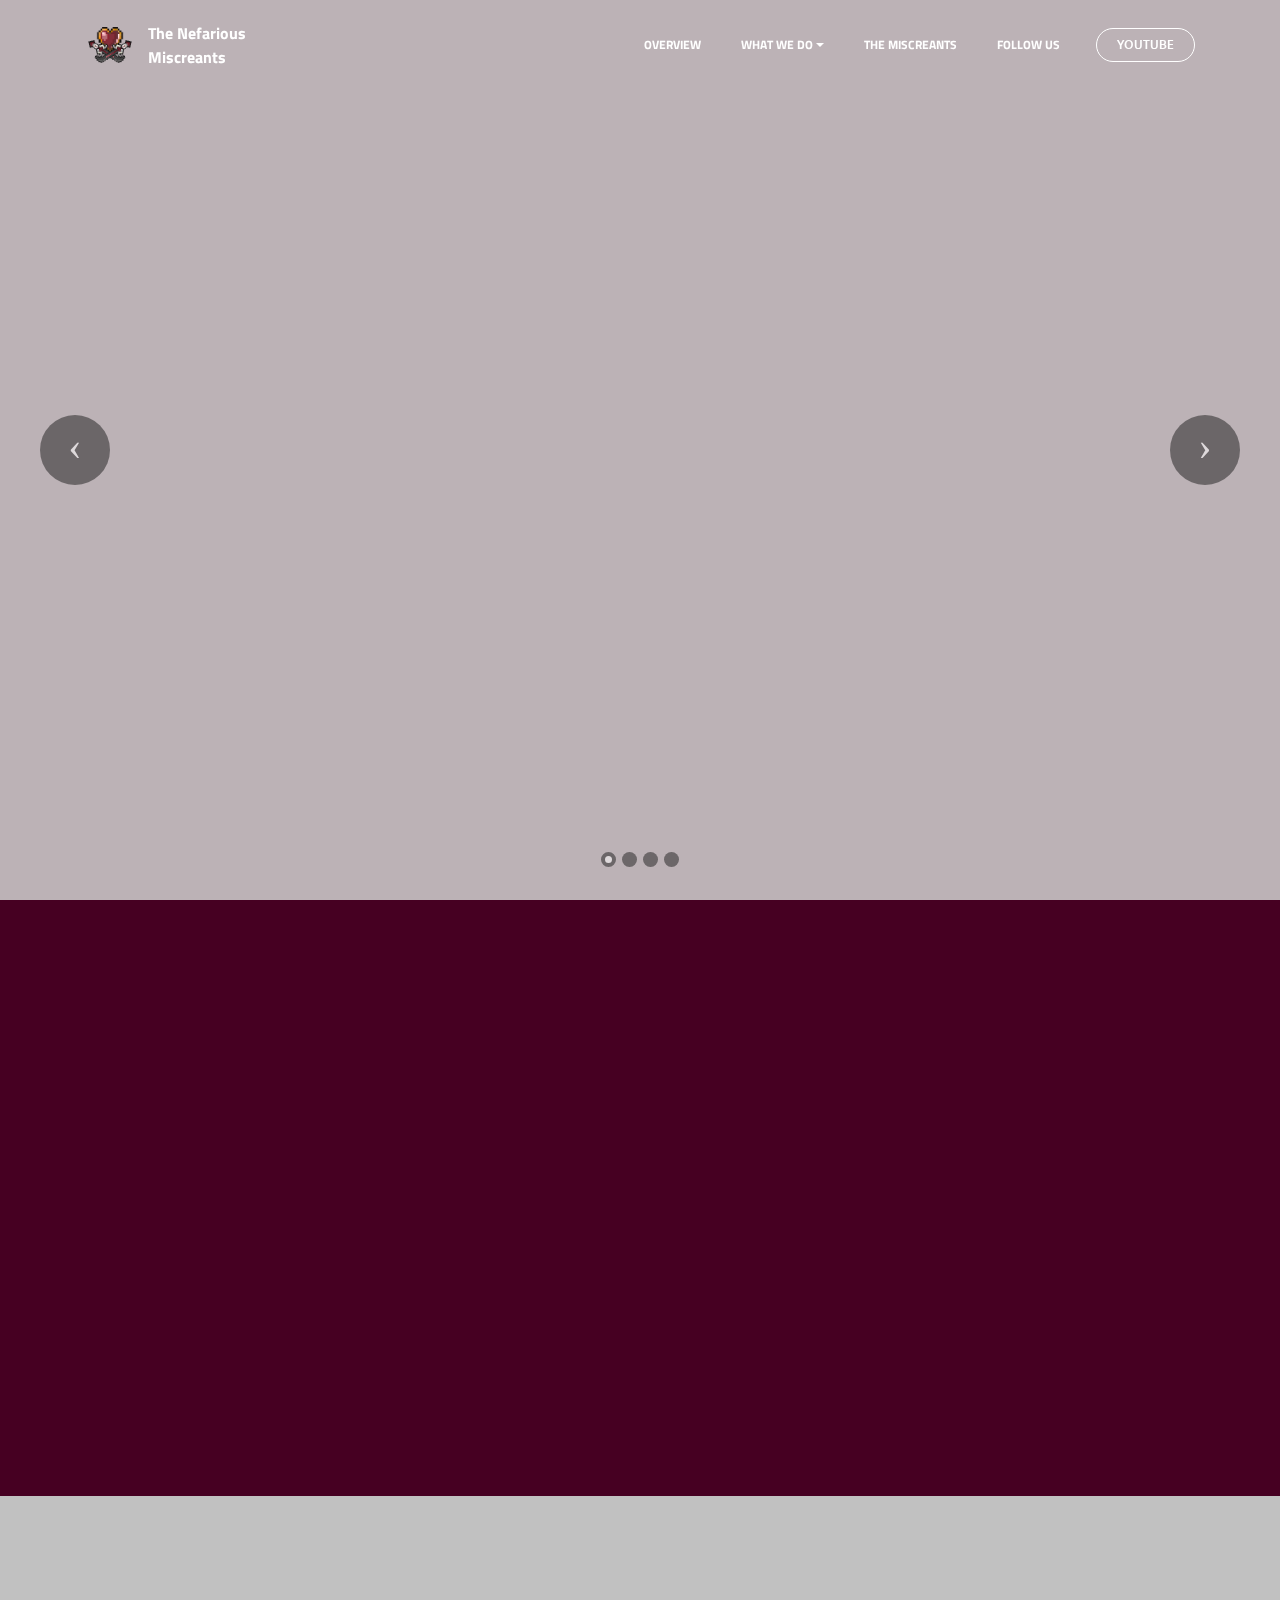
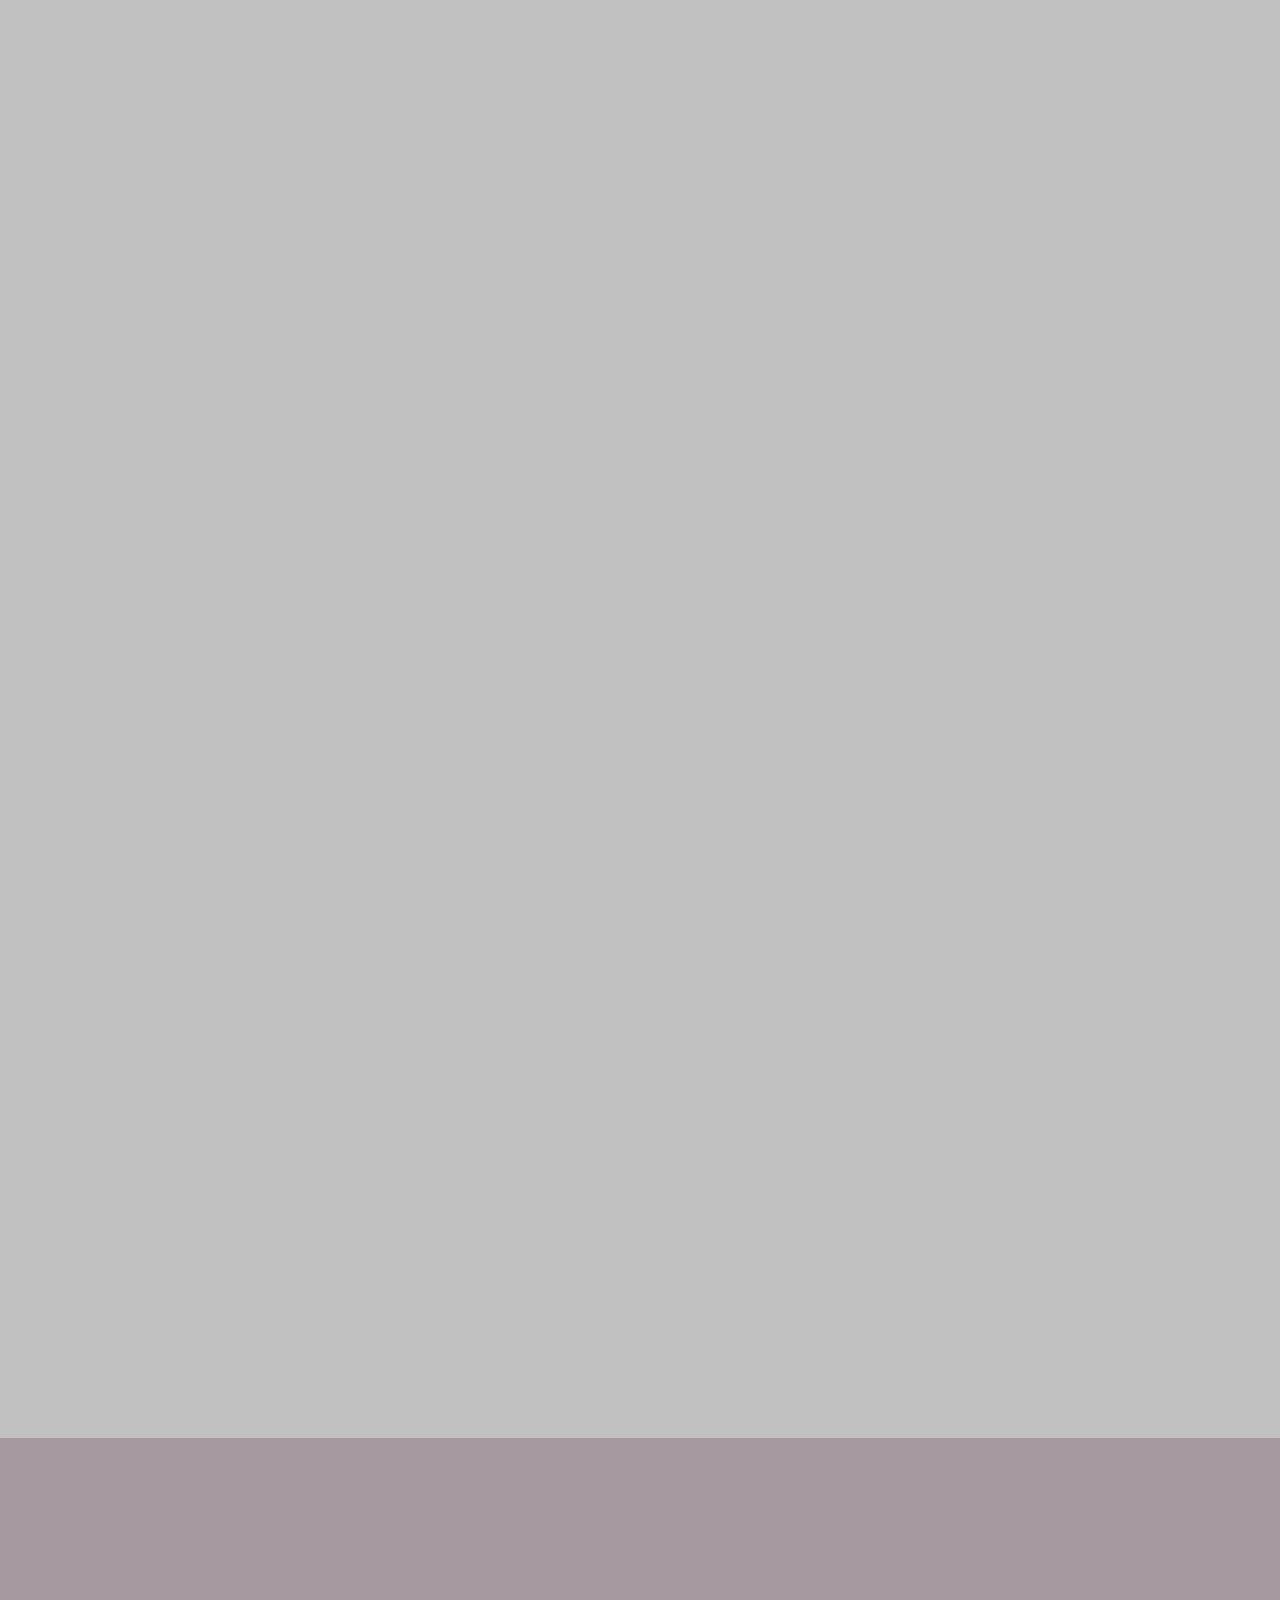
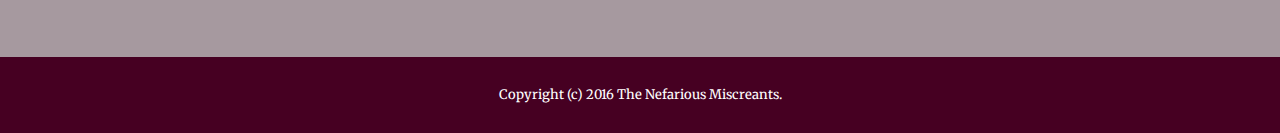
==== index.html @ 03412341 "Add files via upload" ====
<!DOCTYPE html>
<html>
<head>
  <!-- Site made with Mobirise Website Builder v3.10, https://mobirise.com -->
  <meta charset="UTF-8">
  <meta http-equiv="X-UA-Compatible" content="IE=edge">
  <meta name="generator" content="Mobirise v3.10, mobirise.com">
  <meta name="viewport" content="width=device-width, initial-scale=1">
  <link rel="shortcut icon" href="assets/images/imgpsh-fullsize-4-128x128-3.png" type="image/x-icon">
  <meta name="description" content="Just four nerds who banded together to create video game content for other nerds.">
  <title>Nefarious Miscreants | Homepage</title>
  <link rel="stylesheet" href="https://fonts.googleapis.com/css?family=Lora:400,700,400italic,700italic&amp;subset=latin">
  <link rel="stylesheet" href="https://fonts.googleapis.com/css?family=Montserrat:400,700">
  <link rel="stylesheet" href="https://fonts.googleapis.com/css?family=Raleway:100,100i,200,200i,300,300i,400,400i,500,500i,600,600i,700,700i,800,800i,900,900i">
  <link rel="stylesheet" href="assets/bootstrap-material-design-font/css/material.css">
  <link rel="stylesheet" href="assets/web/assets/mobirise-icons/mobirise-icons.css">
  <link rel="stylesheet" href="assets/et-line-font-plugin/style.css">
  <link rel="stylesheet" href="assets/tether/tether.min.css">
  <link rel="stylesheet" href="assets/bootstrap/css/bootstrap.min.css">
  <link rel="stylesheet" href="assets/animate.css/animate.min.css">
  <link rel="stylesheet" href="assets/dropdown/css/style.css">
  <link rel="stylesheet" href="assets/socicon/css/socicon.min.css">
  <link rel="stylesheet" href="assets/theme/css/style.css">
  <link rel="stylesheet" href="assets/mobirise/css/mbr-additional.css" type="text/css">
  
  
  
</head>
<body>
<section id="menu-4">

    <nav class="navbar navbar-dropdown bg-color transparent navbar-fixed-top">
        <div class="container">

            <div class="mbr-table">
                <div class="mbr-table-cell">

                    <div class="navbar-brand">
                        <a href="https://mobirise.com" class="navbar-logo"><img src="assets/images/imgpsh-fullsize-4-128x128-3.png" alt="Mobirise"></a>
                        <a class="navbar-caption" href="index.html">The Nefarious <br>Miscreants</a>
                    </div>

                </div>
                <div class="mbr-table-cell">

                    <button class="navbar-toggler pull-xs-right hidden-md-up" type="button" data-toggle="collapse" data-target="#exCollapsingNavbar">
                        <div class="hamburger-icon"></div>
                    </button>

                    <ul class="nav-dropdown collapse pull-xs-right nav navbar-nav navbar-toggleable-sm" id="exCollapsingNavbar"><li class="nav-item"><a class="nav-link link" href="index.html#slider-3">OVERVIEW</a></li><li class="nav-item dropdown"><a class="nav-link link dropdown-toggle" href="index.html#header3-g" data-toggle="dropdown-submenu" aria-expanded="false">WHAT WE DO</a><div class="dropdown-menu"><a class="dropdown-item" href="lp.html">LET'S PLAYS</a><a class="dropdown-item" href="walkthru.html">WALKTHROUGHS</a><a class="dropdown-item" href="reviews.html">REVIEWS</a><a class="dropdown-item" href="podcast.html">PODCAST</a></div></li><li class="nav-item"><a class="nav-link link" href="index.html#testimonials2-e">THE MISCREANTS</a></li><li class="nav-item"><a class="nav-link link" href="index.html#social-buttons4-9">FOLLOW US</a></li><li class="nav-item nav-btn"><a class="nav-link btn btn-white btn-white-outline" href="https://www.youtube.com/channel/UCSr9-UQcZYlYLe0LBX2T-Jw?&amp;ab_channel=NefariousMiscreants" target="_blank">YOUTUBE</a></li></ul>
                    <button hidden="" class="navbar-toggler navbar-close" type="button" data-toggle="collapse" data-target="#exCollapsingNavbar">
                        <div class="close-icon"></div>
                    </button>

                </div>
            </div>

        </div>
    </nav>

</section>

<section class="engine"><a rel="external" href="https://mobirise.com">top html web creator software</a></section><section class="mbr-slider mbr-section mbr-section__container carousel slide mbr-section-nopadding mbr-after-navbar" data-ride="carousel" data-keyboard="false" data-wrap="true" data-pause="false" data-interval="5000" id="slider-3">
    <div>
        <div>
            <div>
                <ol class="carousel-indicators">
                    <li data-app-prevent-settings="" data-target="#slider-3" data-slide-to="0" class="active"></li><li data-app-prevent-settings="" data-target="#slider-3" data-slide-to="1"></li><li data-app-prevent-settings="" data-target="#slider-3" class="" data-slide-to="2"></li><li data-app-prevent-settings="" data-target="#slider-3" data-slide-to="3"></li>
                </ol>
                <div class="carousel-inner" role="listbox">
                    <div class="mbr-section mbr-section-hero carousel-item dark center mbr-section-full active" data-bg-video-slide="false" style="background-image: url(assets/images/nmyoutube-2000x1125-38-2000x1125-33.png);">
                        <div class="mbr-table-cell">
                            <div class="mbr-overlay" style="opacity: 0.3; background-color: rgb(32, 0, 14);"></div>
                            <div class="container-slide container">
                                
                                <div class="row">
                                    <div class="col-md-8 col-md-offset-3 text-xs-right">
                                        
                                        

                                        
                                    </div>
                                </div>
                            </div>
                        </div>
                    </div><div class="mbr-section mbr-section-hero carousel-item dark center mbr-section-full" data-bg-video-slide="false" style="background-image: url(assets/images/nm-bg-2000x1125-6-2000x1125-64.png);">
                        <div class="mbr-table-cell">
                            <div class="mbr-overlay" style="opacity: 0.3; background-color: rgb(32, 0, 14);"></div>
                            <div class="container-slide container">
                                
                                <div class="row">
                                    <div class="col-md-8 col-md-offset-2 text-xs-center">
                                        
                                        <p class="mbr-section-lead lead">Just four nerds who banded together to create video game content for other nerds.</p>

                                        <div class="mbr-section-btn"><a class="btn btn-lg btn-black" href="https://www.youtube.com/channel/UCSr9-UQcZYlYLe0LBX2T-Jw/about?&amp;ab_channel=NefariousMiscreants" target="_blank">VIST OUR YOUTUBE</a>   </div>
                                    </div>
                                </div>
                            </div>
                        </div>
                    </div><div class="mbr-section mbr-section-hero carousel-item dark center mbr-section-full" data-bg-video-slide="false" style="background-image: url(assets/images/val-zen-2000x1125-58-2000x1125-99.png);">
                        <div class="mbr-table-cell">
                            <div class="mbr-overlay" style="opacity: 0.4; background-color: rgb(78, 2, 28);"></div>
                            <div class="container-slide container">
                                
                                <div class="row">
                                    <div class="col-md-8 col-md-offset-1">
                                        
                                        <p class="mbr-section-lead lead">Kicking Hanzo in the face has never been more satisfying! </p>

                                        <div class="mbr-section-btn"><a class="btn btn-lg btn-black" href="https://twitter.com/NefariousMisc/status/804847355396702208" target="_blank">WATCH THE VIDEO</a> </div>
                                    </div>
                                </div>
                            </div>
                        </div>
                    </div><div class="mbr-section mbr-section-hero carousel-item dark center mbr-section-full" data-bg-video-slide="false" style="background-image: url(assets/images/walkthrough-icon-001-005-2000x1125-28-2000x1125-12.png);">
                        <div class="mbr-table-cell">
                            <div class="mbr-overlay" style="opacity: 0.5; background-color: rgb(78, 2, 28);"></div>
                            <div class="container-slide container">
                                
                                <div class="row">
                                    <div class="col-md-8 col-md-offset-3 text-xs-right">
                                        
                                        <p class="mbr-section-lead lead">A walkthrough of the first five levels for the mobile game, TwoDots.<strong>&nbsp;</strong></p>

                                        <div class="mbr-section-btn"><a class="btn btn-lg btn-black" href="https://www.youtube.com/watch?v=-KvBd_sWj2U&amp;t=52s" target="_blank">WATCH THE VIDEO</a>  </div>
                                    </div>
                                </div>
                            </div>
                        </div>
                    </div>
                </div>

                <a data-app-prevent-settings="" class="left carousel-control" role="button" data-slide="prev" href="#slider-3">
                    <span class="icon-prev" aria-hidden="true"></span>
                    <span class="sr-only">Previous</span>
                </a>
                <a data-app-prevent-settings="" class="right carousel-control" role="button" data-slide="next" href="#slider-3">
                    <span class="icon-next" aria-hidden="true"></span>
                    <span class="sr-only">Next</span>
                </a>
            </div>
        </div>
    </div>
</section>

<section class="mbr-section mbr-section__container article" id="header3-g" style="background-color: rgb(70, 0, 34); padding-top: 40px; padding-bottom: 0px;">
    <div class="container">
        <div class="row">
            <div class="col-xs-12">
                <h3 class="mbr-section-title display-2">WHAT WE DO...?</h3>
                
            </div>
        </div>
    </div>
</section>

<section class="mbr-cards mbr-section mbr-section-nopadding" id="features6-f" style="background-color: rgb(70, 0, 34);">

    

    <div class="mbr-cards-row row">
        <div class="mbr-cards-col col-xs-12 col-lg-3" style="padding-top: 80px; padding-bottom: 80px;">
            <div class="container">
              <div class="card cart-block">
                  <div class="card-img"><a href="https://mobirise.com" class="mbri-extension mbr-iconfont mbr-iconfont-features3"></a></div>
                  <div class="card-block">
                    <h4 class="card-title">LET'S PLAYS</h4>
                    
                    <p class="card-text">We fuck around while playing a game .</p>
                    <div class="card-btn"><a href="lp.html" class="btn btn-black">MORE</a></div>
                    </div>
                </div>
            </div>
        </div>
        <div class="mbr-cards-col col-xs-12 col-lg-3" style="padding-top: 80px; padding-bottom: 80px;">
            <div class="container">
                <div class="card cart-block">
                    <div class="card-img"><a href="https://mobirise.com" class="mbri-touch mbr-iconfont mbr-iconfont-features3"></a></div>
                    <div class="card-block">
                        <h4 class="card-title">WALKTHROUGHS</h4>
                        
                        <p class="card-text">Where we <em>try&nbsp;</em> to play the game right. <br>Emphasis on try&nbsp;</p>
                        <div class="card-btn"><a href="walkthru.html" class="btn btn-black">MORE</a></div>
                    </div>
                </div>
            </div>
        </div>
        <div class="mbr-cards-col col-xs-12 col-lg-3" style="padding-top: 80px; padding-bottom: 80px;">
            <div class="container">
                <div class="card cart-block">
                    <div class="card-img"><a href="https://mobirise.com" class="etl-icon icon-pencil mbr-iconfont mbr-iconfont-features3"></a></div>
                    <div class="card-block">
                        <h4 class="card-title">REVIEWS</h4>
                        
                        <p class="card-text">We sort through all kinds of media to give our input on.&nbsp;</p>
                        <div class="card-btn"><a href="reviews.html" class="btn btn-black">MORE</a></div>
                    </div>
                </div>
            </div>
        </div>
        <div class="mbr-cards-col col-xs-12 col-lg-3" style="padding-top: 80px; padding-bottom: 80px;">
            <div class="container">
                <div class="card cart-block">
                    <div class="card-img"><a href="https://mobirise.com" class="mbri-rocket mbr-iconfont mbr-iconfont-features3"></a></div>
                    <div class="card-block">
                        <h4 class="card-title">AND MORE</h4>
                        
                        <p class="card-text">!??!??</p>
                        <div class="card-btn"><a href="podcast.html" class="btn btn-black">MORE</a></div>
                    </div>
                </div>
            </div>
        </div>
        
        
    </div>
</section>

<section class="mbr-section" id="testimonials2-e" style="background-color: rgb(193, 193, 193); padding-top: 80px; padding-bottom: 80px;">

    

        <div class="mbr-section mbr-section__container mbr-section__container--middle">
            <div class="container">
                <div class="row">
                    <div class="col-xs-12 text-xs-center">
                        <h3 class="mbr-section-title display-2">THE MISCREANTS</h3>
                        <small class="mbr-section-subtitle">Meet the team.</small>
                    </div>
                </div>
            </div>
        </div>


    <div class="mbr-section mbr-section-nopadding">
        <div class="container">
            <div class="row">

                <div class="col-xs-12">

                    <div class="mbr-testimonial card mbr-testimonial-lg">
                        <div class="card-block"><p>&nbsp;Wishes to be a small furry mammal.&nbsp;</p></div>
                        <div class="mbr-author card-footer">
                            <div class="mbr-author-img"><img src="assets/images/fummo-160x160-29.png" class="img-circle"></div>
                            <div class="mbr-author-name">FUMMOFU</div>
                            <small class="mbr-author-desc">Angry smol furry</small>
                        </div>
                    </div><div class="mbr-testimonial card mbr-testimonial-lg">
                        <div class="card-block"><p>&nbsp;Sighs a lot. Literal Princess. Binge watches too much Netflix. Addicted to WoW like it’s 2008 again.</p></div>
                        <div class="mbr-author card-footer">
                            <div class="mbr-author-img"><img src="assets/images/stufficon02-160x160-21.png" class="img-circle"></div>
                            <div class="mbr-author-name">StuffLikeGames&nbsp;</div>
                            <small class="mbr-author-desc">The Cute Town Drunk</small>
                        </div>
                    </div><div class="mbr-testimonial card mbr-testimonial-lg">
                        <div class="card-block"><p>Not good with words. Cares for food way too much. Thinks mobile games are cool.</p></div>
                        <div class="mbr-author card-footer">
                            <div class="mbr-author-img"><img src="assets/images/kittendelunahead-160x160-67.png" class="img-circle"></div>
                            <div class="mbr-author-name">Kitten Deluna</div>
                            <small class="mbr-author-desc">Has a knife</small>
                        </div>
                    </div><div class="mbr-testimonial card mbr-testimonial-lg">
                        <div class="card-block"><p>Has no clue what is going on but is happy to be included.&nbsp;</p></div>
                        <div class="mbr-author card-footer">
                            <div class="mbr-author-img"><img src="assets/images/valicon03-160x160-24.png" class="img-circle"></div>
                            <div class="mbr-author-name">Val</div>
                            <small class="mbr-author-desc">Vampire Lady</small>
                        </div>
                    </div>

                </div>

            </div>

        </div>
    </div>
</section>

<section class="mbr-section mbr-section-md-padding mbr-parallax-background" id="social-buttons4-9" style="background-image: url(assets/images/nm-bg-2000x1125-6-2000x1125-50.png); padding-top: 60px; padding-bottom: 30px;">
    <div class="mbr-overlay" style="opacity: 0.4; background-color: rgb(32, 0, 14);">
    </div>
    <div class="container">
        <div class="row">
            <div class="col-md-8 col-md-offset-2 text-xs-center">
                <h3 class="mbr-section-title display-2">FOLLOW US</h3>
                <div><a class="btn btn-social" title="Twitter" target="_blank" href="https://twitter.com/mobirise"><i class="socicon socicon-twitter"></i></a> <a class="btn btn-social" title="Facebook" target="_blank" href="https://www.facebook.com/pages/Mobirise/1616226671953247"><i class="socicon socicon-facebook"></i></a>  <a class="btn btn-social" title="YouTube" target="_blank" href="https://www.youtube.com/channel/UCt_tncVAetpK5JeM8L-8jyw"><i class="socicon socicon-youtube"></i></a>   <a class="btn btn-social" title="Tumblr" target="_blank" href="http://mobirise.tumblr.com/"><i class="socicon socicon-tumblr"></i></a>    </div>
            </div>
        </div>
    </div>
</section>

<footer class="mbr-small-footer mbr-section mbr-section-nopadding" id="footer1-c" style="background-color: rgb(70, 0, 34); padding-top: 1.75rem; padding-bottom: 1.75rem;">
    
    <div class="container">
        <p class="text-xs-center">Copyright (c) 2016 The Nefarious Miscreants.</p>
    </div>
</footer>


  <script src="assets/web/assets/jquery/jquery.min.js"></script>
  <script src="assets/tether/tether.min.js"></script>
  <script src="assets/bootstrap/js/bootstrap.min.js"></script>
  <script src="assets/smooth-scroll/SmoothScroll.js"></script>
  <script src="assets/viewportChecker/jquery.viewportchecker.js"></script>
  <script src="assets/bootstrap-carousel-swipe/bootstrap-carousel-swipe.js"></script>
  <script src="assets/dropdown/js/script.min.js"></script>
  <script src="assets/touchSwipe/jquery.touchSwipe.min.js"></script>
  <script src="assets/jarallax/jarallax.js"></script>
  <script src="assets/theme/js/script.js"></script>
  
  
  <input name="animation" type="hidden">
   <div id="scrollToTop" class="scrollToTop mbr-arrow-up"><a style="text-align: center;"><i class="mbr-arrow-up-icon"></i></a></div>
  </body>
</html>
---- assets/bootstrap-material-design-font/css/material.css ----
@font-face {
  font-family: 'Material-Design-Icons';
  src: url('../fonts/Material-Design-Icons.eot?3ocs8m');
  src: url('../fonts/Material-Design-Icons.eot?#iefix3ocs8m') format('embedded-opentype'), url('../fonts/Material-Design-Icons.woff?3ocs8m') format('woff'), url('../fonts/Material-Design-Icons.ttf?3ocs8m') format('truetype'), url('../fonts/Material-Design-Icons.svg?3ocs8m#Material-Design-Icons') format('svg');
  font-weight: normal;
  font-style: normal;
}
[class^="mdi-"],
[class*="mdi-"] {
  speak: none;
  display: inline-block;
  font-style: normal;
  font-variant:normal;
  font-weight:normal;
  /*font-size:24px;*/
  line-height:1;
  font-family:'Material-Design-Icons' !important;
  text-rendering: auto;
  
  -webkit-font-smoothing: antialiased;
  -moz-osx-font-smoothing: grayscale;
  -webkit-transform: translate(0, 0);
      -ms-transform: translate(0, 0);
          transform: translate(0, 0);
}
[class^="mdi-"]:before,
[class*="mdi-"]:before {
  display: inline-block;
  speak: none;
  text-decoration: inherit;
}
[class^="mdi-"].pull-left,
[class*="mdi-"].pull-left {
  margin-right: .3em;
}
[class^="mdi-"].pull-right,
[class*="mdi-"].pull-right {
  margin-left: .3em;
}
[class^="mdi-"].mdi-lg:before,
[class*="mdi-"].mdi-lg:before,
[class^="mdi-"].mdi-lg:after,
[class*="mdi-"].mdi-lg:after {
  font-size: 1.33333333em;
  line-height: 0.75em;
  vertical-align: -15%;
}
[class^="mdi-"].mdi-2x:before,
[class*="mdi-"].mdi-2x:before,
[class^="mdi-"].mdi-2x:after,
[class*="mdi-"].mdi-2x:after {
  font-size: 2em;
}
[class^="mdi-"].mdi-3x:before,
[class*="mdi-"].mdi-3x:before,
[class^="mdi-"].mdi-3x:after,
[class*="mdi-"].mdi-3x:after {
  font-size: 3em;
}
[class^="mdi-"].mdi-4x:before,
[class*="mdi-"].mdi-4x:before,
[class^="mdi-"].mdi-4x:after,
[class*="mdi-"].mdi-4x:after {
  font-size: 4em;
}
[class^="mdi-"].mdi-5x:before,
[class*="mdi-"].mdi-5x:before,
[class^="mdi-"].mdi-5x:after,
[class*="mdi-"].mdi-5x:after {
  font-size: 5em;
}
[class^="mdi-device-signal-cellular-"]:after,
[class^="mdi-device-battery-"]:after,
[class^="mdi-device-battery-charging-"]:after,
[class^="mdi-device-signal-cellular-connected-no-internet-"]:after,
[class^="mdi-device-signal-wifi-"]:after,
[class^="mdi-device-signal-wifi-statusbar-not-connected"]:after,
.mdi-device-network-wifi:after {
  opacity: .3;
  position: absolute;
  left: 0;
  top: 0;
  z-index: 1;
  display: inline-block;
  speak: none;
  text-decoration: inherit;
}
[class^="mdi-device-signal-cellular-"]:after {
  content: "\e758";
}
[class^="mdi-device-battery-"]:after {
  content: "\e735";
}
[class^="mdi-device-battery-charging-"]:after {
  content: "\e733";
}
[class^="mdi-device-signal-cellular-connected-no-internet-"]:after {
  content: "\e75d";
}
[class^="mdi-device-signal-wifi-"]:after,
.mdi-device-network-wifi:after {
  content: "\e765";
}
[class^="mdi-device-signal-wifi-statusbasr-not-connected"]:after {
  content: "\e8f7";
}
.mdi-device-signal-cellular-off:after,
.mdi-device-signal-cellular-null:after,
.mdi-device-signal-cellular-no-sim:after,
.mdi-device-signal-wifi-off:after,
.mdi-device-signal-wifi-4-bar:after,
.mdi-device-signal-cellular-4-bar:after,
.mdi-device-battery-alert:after,
.mdi-device-signal-cellular-connected-no-internet-4-bar:after,
.mdi-device-battery-std:after,
.mdi-device-battery-full .mdi-device-battery-unknown:after {
  content: "";
}
.mdi-fw {
  width: 1.28571429em;
  text-align: center;
}
.mdi-ul {
  padding-left: 0;
  margin-left: 2.14285714em;
  list-style-type: none;
}
.mdi-ul > li {
  position: relative;
}
.mdi-li {
  position: absolute;
  left: -2.14285714em;
  width: 2.14285714em;
  top: 0.14285714em;
  text-align: center;
}
.mdi-li.mdi-lg {
  left: -1.85714286em;
}
.mdi-border {
  padding: .2em .25em .15em;
  border: solid 0.08em #eeeeee;
  border-radius: .1em;
}
.mdi-spin {
  -webkit-animation: mdi-spin 2s infinite linear;
  animation: mdi-spin 2s infinite linear;
  -webkit-transform-origin: 50% 50%;
  -ms-transform-origin: 50% 50%;
      transform-origin: 50% 50%;
}
.mdi-pulse {
  -webkit-animation: mdi-spin 1s steps(8) infinite;
  animation: mdi-spin 1s steps(8) infinite;
  -webkit-transform-origin: 50% 50%;
  -ms-transform-origin: 50% 50%;
      transform-origin: 50% 50%;
}
@-webkit-keyframes mdi-spin {
  0% {
    -webkit-transform: rotate(0deg);
    transform: rotate(0deg);
  }
  100% {
    -webkit-transform: rotate(359deg);
    transform: rotate(359deg);
  }
}
@keyframes mdi-spin {
  0% {
    -webkit-transform: rotate(0deg);
    transform: rotate(0deg);
  }
  100% {
    -webkit-transform: rotate(359deg);
    transform: rotate(359deg);
  }
}
.mdi-rotate-90 {
  filter: progid:DXImageTransform.Microsoft.BasicImage(rotation=1);
  -webkit-transform: rotate(90deg);
  -ms-transform: rotate(90deg);
  transform: rotate(90deg);
}
.mdi-rotate-180 {
  filter: progid:DXImageTransform.Microsoft.BasicImage(rotation=2);
  -webkit-transform: rotate(180deg);
  -ms-transform: rotate(180deg);
  transform: rotate(180deg);
}
.mdi-rotate-270 {
  filter: progid:DXImageTransform.Microsoft.BasicImage(rotation=3);
  -webkit-transform: rotate(270deg);
  -ms-transform: rotate(270deg);
  transform: rotate(270deg);
}
.mdi-flip-horizontal {
  filter: progid:DXImageTransform.Microsoft.BasicImage(rotation=0, mirror=1);
  -webkit-transform: scale(-1, 1);
  -ms-transform: scale(-1, 1);
  transform: scale(-1, 1);
}
.mdi-flip-vertical {
  filter: progid:DXImageTransform.Microsoft.BasicImage(rotation=2, mirror=1);
  -webkit-transform: scale(1, -1);
  -ms-transform: scale(1, -1);
  transform: scale(1, -1);
}
:root .mdi-rotate-90,
:root .mdi-rotate-180,
:root .mdi-rotate-270,
:root .mdi-flip-horizontal,
:root .mdi-flip-vertical {
  -webkit-filter: none;
          filter: none;
}
.mdi-stack {
  position: relative;
  display: inline-block;
  width: 2em;
  height: 2em;
  line-height: 2em;
  vertical-align: middle;
}
.mdi-stack-1x,
.mdi-stack-2x {
  position: absolute;
  left: 0;
  width: 100%;
  text-align: center;
}
.mdi-stack-1x {
  line-height: inherit;
}
.mdi-stack-2x {
  font-size: 2em;
}
.mdi-inverse {
  color: #ffffff;
}
/* Start Icons */
.mdi-action-3d-rotation:before {
  content: "\e600";
}
.mdi-action-accessibility:before {
  content: "\e601";
}
.mdi-action-account-balance-wallet:before {
  content: "\e602";
}
.mdi-action-account-balance:before {
  content: "\e603";
}
.mdi-action-account-box:before {
  content: "\e604";
}
.mdi-action-account-child:before {
  content: "\e605";
}
.mdi-action-account-circle:before {
  content: "\e606";
}
.mdi-action-add-shopping-cart:before {
  content: "\e607";
}
.mdi-action-alarm-add:before {
  content: "\e608";
}
.mdi-action-alarm-off:before {
  content: "\e609";
}
.mdi-action-alarm-on:before {
  content: "\e60a";
}
.mdi-action-alarm:before {
  content: "\e60b";
}
.mdi-action-android:before {
  content: "\e60c";
}
.mdi-action-announcement:before {
  content: "\e60d";
}
.mdi-action-aspect-ratio:before {
  content: "\e60e";
}
.mdi-action-assessment:before {
  content: "\e60f";
}
.mdi-action-assignment-ind:before {
  content: "\e610";
}
.mdi-action-assignment-late:before {
  content: "\e611";
}
.mdi-action-assignment-return:before {
  content: "\e612";
}
.mdi-action-assignment-returned:before {
  content: "\e613";
}
.mdi-action-assignment-turned-in:before {
  content: "\e614";
}
.mdi-action-assignment:before {
  content: "\e615";
}
.mdi-action-autorenew:before {
  content: "\e616";
}
.mdi-action-backup:before {
  content: "\e617";
}
.mdi-action-book:before {
  content: "\e618";
}
.mdi-action-bookmark-outline:before {
  content: "\e619";
}
.mdi-action-bookmark:before {
  content: "\e61a";
}
.mdi-action-bug-report:before {
  content: "\e61b";
}
.mdi-action-cached:before {
  content: "\e61c";
}
.mdi-action-check-circle:before {
  content: "\e61d";
}
.mdi-action-class:before {
  content: "\e61e";
}
.mdi-action-credit-card:before {
  content: "\e61f";
}
.mdi-action-dashboard:before {
  content: "\e620";
}
.mdi-action-delete:before {
  content: "\e621";
}
.mdi-action-description:before {
  content: "\e622";
}
.mdi-action-dns:before {
  content: "\e623";
}
.mdi-action-done-all:before {
  content: "\e624";
}
.mdi-action-done:before {
  content: "\e625";
}
.mdi-action-event:before {
  content: "\e626";
}
.mdi-action-exit-to-app:before {
  content: "\e627";
}
.mdi-action-explore:before {
  content: "\e628";
}
.mdi-action-extension:before {
  content: "\e629";
}
.mdi-action-face-unlock:before {
  content: "\e62a";
}
.mdi-action-favorite-outline:before {
  content: "\e62b";
}
.mdi-action-favorite:before {
  content: "\e62c";
}
.mdi-action-find-in-page:before {
  content: "\e62d";
}
.mdi-action-find-replace:before {
  content: "\e62e";
}
.mdi-action-flip-to-back:before {
  content: "\e62f";
}
.mdi-action-flip-to-front:before {
  content: "\e630";
}
.mdi-action-get-app:before {
  content: "\e631";
}
.mdi-action-grade:before {
  content: "\e632";
}
.mdi-action-group-work:before {
  content: "\e633";
}
.mdi-action-help:before {
  content: "\e634";
}
.mdi-action-highlight-remove:before {
  content: "\e635";
}
.mdi-action-history:before {
  content: "\e636";
}
.mdi-action-home:before {
  content: "\e637";
}
.mdi-action-https:before {
  content: "\e638";
}
.mdi-action-info-outline:before {
  content: "\e639";
}
.mdi-action-info:before {
  content: "\e63a";
}
.mdi-action-input:before {
  content: "\e63b";
}
.mdi-action-invert-colors:before {
  content: "\e63c";
}
.mdi-action-label-outline:before {
  content: "\e63d";
}
.mdi-action-label:before {
  content: "\e63e";
}
.mdi-action-language:before {
  content: "\e63f";
}
.mdi-action-launch:before {
  content: "\e640";
}
.mdi-action-list:before {
  content: "\e641";
}
.mdi-action-lock-open:before {
  content: "\e642";
}
.mdi-action-lock-outline:before {
  content: "\e643";
}
.mdi-action-lock:before {
  content: "\e644";
}
.mdi-action-loyalty:before {
  content: "\e645";
}
.mdi-action-markunread-mailbox:before {
  content: "\e646";
}
.mdi-action-note-add:before {
  content: "\e647";
}
.mdi-action-open-in-browser:before {
  content: "\e648";
}
.mdi-action-open-in-new:before {
  content: "\e649";
}
.mdi-action-open-with:before {
  content: "\e64a";
}
.mdi-action-pageview:before {
  content: "\e64b";
}
.mdi-action-payment:before {
  content: "\e64c";
}
.mdi-action-perm-camera-mic:before {
  content: "\e64d";
}
.mdi-action-perm-contact-cal:before {
  content: "\e64e";
}
.mdi-action-perm-data-setting:before {
  content: "\e64f";
}
.mdi-action-perm-device-info:before {
  content: "\e650";
}
.mdi-action-perm-identity:before {
  content: "\e651";
}
.mdi-action-perm-media:before {
  content: "\e652";
}
.mdi-action-perm-phone-msg:before {
  content: "\e653";
}
.mdi-action-perm-scan-wifi:before {
  content: "\e654";
}
.mdi-action-picture-in-picture:before {
  content: "\e655";
}
.mdi-action-polymer:before {
  content: "\e656";
}
.mdi-action-print:before {
  content: "\e657";
}
.mdi-action-query-builder:before {
  content: "\e658";
}
.mdi-action-question-answer:before {
  content: "\e659";
}
.mdi-action-receipt:before {
  content: "\e65a";
}
.mdi-action-redeem:before {
  content: "\e65b";
}
.mdi-action-reorder:before {
  content: "\e65c";
}
.mdi-action-report-problem:before {
  content: "\e65d";
}
.mdi-action-restore:before {
  content: "\e65e";
}
.mdi-action-room:before {
  content: "\e65f";
}
.mdi-action-schedule:before {
  content: "\e660";
}
.mdi-action-search:before {
  content: "\e661";
}
.mdi-action-settings-applications:before {
  content: "\e662";
}
.mdi-action-settings-backup-restore:before {
  content: "\e663";
}
.mdi-action-settings-bluetooth:before {
  content: "\e664";
}
.mdi-action-settings-cell:before {
  content: "\e665";
}
.mdi-action-settings-display:before {
  content: "\e666";
}
.mdi-action-settings-ethernet:before {
  content: "\e667";
}
.mdi-action-settings-input-antenna:before {
  content: "\e668";
}
.mdi-action-settings-input-component:before {
  content: "\e669";
}
.mdi-action-settings-input-composite:before {
  content: "\e66a";
}
.mdi-action-settings-input-hdmi:before {
  content: "\e66b";
}
.mdi-action-settings-input-svideo:before {
  content: "\e66c";
}
.mdi-action-settings-overscan:before {
  content: "\e66d";
}
.mdi-action-settings-phone:before {
  content: "\e66e";
}
.mdi-action-settings-power:before {
  content: "\e66f";
}
.mdi-action-settings-remote:before {
  content: "\e670";
}
.mdi-action-settings-voice:before {
  content: "\e671";
}
.mdi-action-settings:before {
  content: "\e672";
}
.mdi-action-shop-two:before {
  content: "\e673";
}
.mdi-action-shop:before {
  content: "\e674";
}
.mdi-action-shopping-basket:before {
  content: "\e675";
}
.mdi-action-shopping-cart:before {
  content: "\e676";
}
.mdi-action-speaker-notes:before {
  content: "\e677";
}
.mdi-action-spellcheck:before {
  content: "\e678";
}
.mdi-action-star-rate:before {
  content: "\e679";
}
.mdi-action-stars:before {
  content: "\e67a";
}
.mdi-action-store:before {
  content: "\e67b";
}
.mdi-action-subject:before {
  content: "\e67c";
}
.mdi-action-supervisor-account:before {
  content: "\e67d";
}
.mdi-action-swap-horiz:before {
  content: "\e67e";
}
.mdi-action-swap-vert-circle:before {
  content: "\e67f";
}
.mdi-action-swap-vert:before {
  content: "\e680";
}
.mdi-action-system-update-tv:before {
  content: "\e681";
}
.mdi-action-tab-unselected:before {
  content: "\e682";
}
.mdi-action-tab:before {
  content: "\e683";
}
.mdi-action-theaters:before {
  content: "\e684";
}
.mdi-action-thumb-down:before {
  content: "\e685";
}
.mdi-action-thumb-up:before {
  content: "\e686";
}
.mdi-action-thumbs-up-down:before {
  content: "\e687";
}
.mdi-action-toc:before {
  content: "\e688";
}
.mdi-action-today:before {
  content: "\e689";
}
.mdi-action-track-changes:before {
  content: "\e68a";
}
.mdi-action-translate:before {
  content: "\e68b";
}
.mdi-action-trending-down:before {
  content: "\e68c";
}
.mdi-action-trending-neutral:before {
  content: "\e68d";
}
.mdi-action-trending-up:before {
  content: "\e68e";
}
.mdi-action-turned-in-not:before {
  content: "\e68f";
}
.mdi-action-turned-in:before {
  content: "\e690";
}
.mdi-action-verified-user:before {
  content: "\e691";
}
.mdi-action-view-agenda:before {
  content: "\e692";
}
.mdi-action-view-array:before {
  content: "\e693";
}
.mdi-action-view-carousel:before {
  content: "\e694";
}
.mdi-action-view-column:before {
  content: "\e695";
}
.mdi-action-view-day:before {
  content: "\e696";
}
.mdi-action-view-headline:before {
  content: "\e697";
}
.mdi-action-view-list:before {
  content: "\e698";
}
.mdi-action-view-module:before {
  content: "\e699";
}
.mdi-action-view-quilt:before {
  content: "\e69a";
}
.mdi-action-view-stream:before {
  content: "\e69b";
}
.mdi-action-view-week:before {
  content: "\e69c";
}
.mdi-action-visibility-off:before {
  content: "\e69d";
}
.mdi-action-visibility:before {
  content: "\e69e";
}
.mdi-action-wallet-giftcard:before {
  content: "\e69f";
}
.mdi-action-wallet-membership:before {
  content: "\e6a0";
}
.mdi-action-wallet-travel:before {
  content: "\e6a1";
}
.mdi-action-work:before {
  content: "\e6a2";
}
.mdi-alert-error:before {
  content: "\e6a3";
}
.mdi-alert-warning:before {
  content: "\e6a4";
}
.mdi-av-album:before {
  content: "\e6a5";
}
.mdi-av-closed-caption:before {
  content: "\e6a6";
}
.mdi-av-equalizer:before {
  content: "\e6a7";
}
.mdi-av-explicit:before {
  content: "\e6a8";
}
.mdi-av-fast-forward:before {
  content: "\e6a9";
}
.mdi-av-fast-rewind:before {
  content: "\e6aa";
}
.mdi-av-games:before {
  content: "\e6ab";
}
.mdi-av-hearing:before {
  content: "\e6ac";
}
.mdi-av-high-quality:before {
  content: "\e6ad";
}
.mdi-av-loop:before {
  content: "\e6ae";
}
.mdi-av-mic-none:before {
  content: "\e6af";
}
.mdi-av-mic-off:before {
  content: "\e6b0";
}
.mdi-av-mic:before {
  content: "\e6b1";
}
.mdi-av-movie:before {
  content: "\e6b2";
}
.mdi-av-my-library-add:before {
  content: "\e6b3";
}
.mdi-av-my-library-books:before {
  content: "\e6b4";
}
.mdi-av-my-library-music:before {
  content: "\e6b5";
}
.mdi-av-new-releases:before {
  content: "\e6b6";
}
.mdi-av-not-interested:before {
  content: "\e6b7";
}
.mdi-av-pause-circle-fill:before {
  content: "\e6b8";
}
.mdi-av-pause-circle-outline:before {
  content: "\e6b9";
}
.mdi-av-pause:before {
  content: "\e6ba";
}
.mdi-av-play-arrow:before {
  content: "\e6bb";
}
.mdi-av-play-circle-fill:before {
  content: "\e6bc";
}
.mdi-av-play-circle-outline:before {
  content: "\e6bd";
}
.mdi-av-play-shopping-bag:before {
  content: "\e6be";
}
.mdi-av-playlist-add:before {
  content: "\e6bf";
}
.mdi-av-queue-music:before {
  content: "\e6c0";
}
.mdi-av-queue:before {
  content: "\e6c1";
}
.mdi-av-radio:before {
  content: "\e6c2";
}
.mdi-av-recent-actors:before {
  content: "\e6c3";
}
.mdi-av-repeat-one:before {
  content: "\e6c4";
}
.mdi-av-repeat:before {
  content: "\e6c5";
}
.mdi-av-replay:before {
  content: "\e6c6";
}
.mdi-av-shuffle:before {
  content: "\e6c7";
}
.mdi-av-skip-next:before {
  content: "\e6c8";
}
.mdi-av-skip-previous:before {
  content: "\e6c9";
}
.mdi-av-snooze:before {
  content: "\e6ca";
}
.mdi-av-stop:before {
  content: "\e6cb";
}
.mdi-av-subtitles:before {
  content: "\e6cc";
}
.mdi-av-surround-sound:before {
  content: "\e6cd";
}
.mdi-av-timer:before {
  content: "\e6ce";
}
.mdi-av-video-collection:before {
  content: "\e6cf";
}
.mdi-av-videocam-off:before {
  content: "\e6d0";
}
.mdi-av-videocam:before {
  content: "\e6d1";
}
.mdi-av-volume-down:before {
  content: "\e6d2";
}
.mdi-av-volume-mute:before {
  content: "\e6d3";
}
.mdi-av-volume-off:before {
  content: "\e6d4";
}
.mdi-av-volume-up:before {
  content: "\e6d5";
}
.mdi-av-web:before {
  content: "\e6d6";
}
.mdi-communication-business:before {
  content: "\e6d7";
}
.mdi-communication-call-end:before {
  content: "\e6d8";
}
.mdi-communication-call-made:before {
  content: "\e6d9";
}
.mdi-communication-call-merge:before {
  content: "\e6da";
}
.mdi-communication-call-missed:before {
  content: "\e6db";
}
.mdi-communication-call-received:before {
  content: "\e6dc";
}
.mdi-communication-call-split:before {
  content: "\e6dd";
}
.mdi-communication-call:before {
  content: "\e6de";
}
.mdi-communication-chat:before {
  content: "\e6df";
}
.mdi-communication-clear-all:before {
  content: "\e6e0";
}
.mdi-communication-comment:before {
  content: "\e6e1";
}
.mdi-communication-contacts:before {
  content: "\e6e2";
}
.mdi-communication-dialer-sip:before {
  content: "\e6e3";
}
.mdi-communication-dialpad:before {
  content: "\e6e4";
}
.mdi-communication-dnd-on:before {
  content: "\e6e5";
}
.mdi-communication-email:before {
  content: "\e6e6";
}
.mdi-communication-forum:before {
  content: "\e6e7";
}
.mdi-communication-import-export:before {
  content: "\e6e8";
}
.mdi-communication-invert-colors-off:before {
  content: "\e6e9";
}
.mdi-communication-invert-colors-on:before {
  content: "\e6ea";
}
.mdi-communication-live-help:before {
  content: "\e6eb";
}
.mdi-communication-location-off:before {
  content: "\e6ec";
}
.mdi-communication-location-on:before {
  content: "\e6ed";
}
.mdi-communication-message:before {
  content: "\e6ee";
}
.mdi-communication-messenger:before {
  content: "\e6ef";
}
.mdi-communication-no-sim:before {
  content: "\e6f0";
}
.mdi-communication-phone:before {
  content: "\e6f1";
}
.mdi-communication-portable-wifi-off:before {
  content: "\e6f2";
}
.mdi-communication-quick-contacts-dialer:before {
  content: "\e6f3";
}
.mdi-communication-quick-contacts-mail:before {
  content: "\e6f4";
}
.mdi-communication-ring-volume:before {
  content: "\e6f5";
}
.mdi-communication-stay-current-landscape:before {
  content: "\e6f6";
}
.mdi-communication-stay-current-portrait:before {
  content: "\e6f7";
}
.mdi-communication-stay-primary-landscape:before {
  content: "\e6f8";
}
.mdi-communication-stay-primary-portrait:before {
  content: "\e6f9";
}
.mdi-communication-swap-calls:before {
  content: "\e6fa";
}
.mdi-communication-textsms:before {
  content: "\e6fb";
}
.mdi-communication-voicemail:before {
  content: "\e6fc";
}
.mdi-communication-vpn-key:before {
  content: "\e6fd";
}
.mdi-content-add-box:before {
  content: "\e6fe";
}
.mdi-content-add-circle-outline:before {
  content: "\e6ff";
}
.mdi-content-add-circle:before {
  content: "\e700";
}
.mdi-content-add:before {
  content: "\e701";
}
.mdi-content-archive:before {
  content: "\e702";
}
.mdi-content-backspace:before {
  content: "\e703";
}
.mdi-content-block:before {
  content: "\e704";
}
.mdi-content-clear:before {
  content: "\e705";
}
.mdi-content-content-copy:before {
  content: "\e706";
}
.mdi-content-content-cut:before {
  content: "\e707";
}
.mdi-content-content-paste:before {
  content: "\e708";
}
.mdi-content-create:before {
  content: "\e709";
}
.mdi-content-drafts:before {
  content: "\e70a";
}
.mdi-content-filter-list:before {
  content: "\e70b";
}
.mdi-content-flag:before {
  content: "\e70c";
}
.mdi-content-forward:before {
  content: "\e70d";
}
.mdi-content-gesture:before {
  content: "\e70e";
}
.mdi-content-inbox:before {
  content: "\e70f";
}
.mdi-content-link:before {
  content: "\e710";
}
.mdi-content-mail:before {
  content: "\e711";
}
.mdi-content-markunread:before {
  content: "\e712";
}
.mdi-content-redo:before {
  content: "\e713";
}
.mdi-content-remove-circle-outline:before {
  content: "\e714";
}
.mdi-content-remove-circle:before {
  content: "\e715";
}
.mdi-content-remove:before {
  content: "\e716";
}
.mdi-content-reply-all:before {
  content: "\e717";
}
.mdi-content-reply:before {
  content: "\e718";
}
.mdi-content-report:before {
  content: "\e719";
}
.mdi-content-save:before {
  content: "\e71a";
}
.mdi-content-select-all:before {
  content: "\e71b";
}
.mdi-content-send:before {
  content: "\e71c";
}
.mdi-content-sort:before {
  content: "\e71d";
}
.mdi-content-text-format:before {
  content: "\e71e";
}
.mdi-content-undo:before {
  content: "\e71f";
}
.mdi-editor-attach-file:before {
  content: "\e776";
}
.mdi-editor-attach-money:before {
  content: "\e777";
}
.mdi-editor-border-all:before {
  content: "\e778";
}
.mdi-editor-border-bottom:before {
  content: "\e779";
}
.mdi-editor-border-clear:before {
  content: "\e77a";
}
.mdi-editor-border-color:before {
  content: "\e77b";
}
.mdi-editor-border-horizontal:before {
  content: "\e77c";
}
.mdi-editor-border-inner:before {
  content: "\e77d";
}
.mdi-editor-border-left:before {
  content: "\e77e";
}
.mdi-editor-border-outer:before {
  content: "\e77f";
}
.mdi-editor-border-right:before {
  content: "\e780";
}
.mdi-editor-border-style:before {
  content: "\e781";
}
.mdi-editor-border-top:before {
  content: "\e782";
}
.mdi-editor-border-vertical:before {
  content: "\e783";
}
.mdi-editor-format-align-center:before {
  content: "\e784";
}
.mdi-editor-format-align-justify:before {
  content: "\e785";
}
.mdi-editor-format-align-left:before {
  content: "\e786";
}
.mdi-editor-format-align-right:before {
  content: "\e787";
}
.mdi-editor-format-bold:before {
  content: "\e788";
}
.mdi-editor-format-clear:before {
  content: "\e789";
}
.mdi-editor-format-color-fill:before {
  content: "\e78a";
}
.mdi-editor-format-color-reset:before {
  content: "\e78b";
}
.mdi-editor-format-color-text:before {
  content: "\e78c";
}
.mdi-editor-format-indent-decrease:before {
  content: "\e78d";
}
.mdi-editor-format-indent-increase:before {
  content: "\e78e";
}
.mdi-editor-format-italic:before {
  content: "\e78f";
}
.mdi-editor-format-line-spacing:before {
  content: "\e790";
}
.mdi-editor-format-list-bulleted:before {
  content: "\e791";
}
.mdi-editor-format-list-numbered:before {
  content: "\e792";
}
.mdi-editor-format-paint:before {
  content: "\e793";
}
.mdi-editor-format-quote:before {
  content: "\e794";
}
.mdi-editor-format-size:before {
  content: "\e795";
}
.mdi-editor-format-strikethrough:before {
  content: "\e796";
}
.mdi-editor-format-textdirection-l-to-r:before {
  content: "\e797";
}
.mdi-editor-format-textdirection-r-to-l:before {
  content: "\e798";
}
.mdi-editor-format-underline:before {
  content: "\e799";
}
.mdi-editor-functions:before {
  content: "\e79a";
}
.mdi-editor-insert-chart:before {
  content: "\e79b";
}
.mdi-editor-insert-comment:before {
  content: "\e79c";
}
.mdi-editor-insert-drive-file:before {
  content: "\e79d";
}
.mdi-editor-insert-emoticon:before {
  content: "\e79e";
}
.mdi-editor-insert-invitation:before {
  content: "\e79f";
}
.mdi-editor-insert-link:before {
  content: "\e7a0";
}
.mdi-editor-insert-photo:before {
  content: "\e7a1";
}
.mdi-editor-merge-type:before {
  content: "\e7a2";
}
.mdi-editor-mode-comment:before {
  content: "\e7a3";
}
.mdi-editor-mode-edit:before {
  content: "\e7a4";
}
.mdi-editor-publish:before {
  content: "\e7a5";
}
.mdi-editor-vertical-align-bottom:before {
  content: "\e7a6";
}
.mdi-editor-vertical-align-center:before {
  content: "\e7a7";
}
.mdi-editor-vertical-align-top:before {
  content: "\e7a8";
}
.mdi-editor-wrap-text:before {
  content: "\e7a9";
}
.mdi-file-attachment:before {
  content: "\e7aa";
}
.mdi-file-cloud-circle:before {
  content: "\e7ab";
}
.mdi-file-cloud-done:before {
  content: "\e7ac";
}
.mdi-file-cloud-download:before {
  content: "\e7ad";
}
.mdi-file-cloud-off:before {
  content: "\e7ae";
}
.mdi-file-cloud-queue:before {
  content: "\e7af";
}
.mdi-file-cloud-upload:before {
  content: "\e7b0";
}
.mdi-file-cloud:before {
  content: "\e7b1";
}
.mdi-file-file-download:before {
  content: "\e7b2";
}
.mdi-file-file-upload:before {
  content: "\e7b3";
}
.mdi-file-folder-open:before {
  content: "\e7b4";
}
.mdi-file-folder-shared:before {
  content: "\e7b5";
}
.mdi-file-folder:before {
  content: "\e7b6";
}
.mdi-device-access-alarm:before {
  content: "\e720";
}
.mdi-device-access-alarms:before {
  content: "\e721";
}
.mdi-device-access-time:before {
  content: "\e722";
}
.mdi-device-add-alarm:before {
  content: "\e723";
}
.mdi-device-airplanemode-off:before {
  content: "\e724";
}
.mdi-device-airplanemode-on:before {
  content: "\e725";
}
.mdi-device-battery-20:before {
  content: "\e726";
}
.mdi-device-battery-30:before {
  content: "\e727";
}
.mdi-device-battery-50:before {
  content: "\e728";
}
.mdi-device-battery-60:before {
  content: "\e729";
}
.mdi-device-battery-80:before {
  content: "\e72a";
}
.mdi-device-battery-90:before {
  content: "\e72b";
}
.mdi-device-battery-alert:before {
  content: "\e72c";
}
.mdi-device-battery-charging-20:before {
  content: "\e72d";
}
.mdi-device-battery-charging-30:before {
  content: "\e72e";
}
.mdi-device-battery-charging-50:before {
  content: "\e72f";
}
.mdi-device-battery-charging-60:before {
  content: "\e730";
}
.mdi-device-battery-charging-80:before {
  content: "\e731";
}
.mdi-device-battery-charging-90:before {
  content: "\e732";
}
.mdi-device-battery-charging-full:before {
  content: "\e733";
}
.mdi-device-battery-full:before {
  content: "\e734";
}
.mdi-device-battery-std:before {
  content: "\e735";
}
.mdi-device-battery-unknown:before {
  content: "\e736";
}
.mdi-device-bluetooth-connected:before {
  content: "\e737";
}
.mdi-device-bluetooth-disabled:before {
  content: "\e738";
}
.mdi-device-bluetooth-searching:before {
  content: "\e739";
}
.mdi-device-bluetooth:before {
  content: "\e73a";
}
.mdi-device-brightness-auto:before {
  content: "\e73b";
}
.mdi-device-brightness-high:before {
  content: "\e73c";
}
.mdi-device-brightness-low:before {
  content: "\e73d";
}
.mdi-device-brightness-medium:before {
  content: "\e73e";
}
.mdi-device-data-usage:before {
  content: "\e73f";
}
.mdi-device-developer-mode:before {
  content: "\e740";
}
.mdi-device-devices:before {
  content: "\e741";
}
.mdi-device-dvr:before {
  content: "\e742";
}
.mdi-device-gps-fixed:before {
  content: "\e743";
}
.mdi-device-gps-not-fixed:before {
  content: "\e744";
}
.mdi-device-gps-off:before {
  content: "\e745";
}
.mdi-device-location-disabled:before {
  content: "\e746";
}
.mdi-device-location-searching:before {
  content: "\e747";
}
.mdi-device-multitrack-audio:before {
  content: "\e748";
}
.mdi-device-network-cell:before {
  content: "\e749";
}
.mdi-device-network-wifi:before {
  content: "\e74a";
}
.mdi-device-nfc:before {
  content: "\e74b";
}
.mdi-device-now-wallpaper:before {
  content: "\e74c";
}
.mdi-device-now-widgets:before {
  content: "\e74d";
}
.mdi-device-screen-lock-landscape:before {
  content: "\e74e";
}
.mdi-device-screen-lock-portrait:before {
  content: "\e74f";
}
.mdi-device-screen-lock-rotation:before {
  content: "\e750";
}
.mdi-device-screen-rotation:before {
  content: "\e751";
}
.mdi-device-sd-storage:before {
  content: "\e752";
}
.mdi-device-settings-system-daydream:before {
  content: "\e753";
}
.mdi-device-signal-cellular-0-bar:before {
  content: "\e754";
}
.mdi-device-signal-cellular-1-bar:before {
  content: "\e755";
}
.mdi-device-signal-cellular-2-bar:before {
  content: "\e756";
}
.mdi-device-signal-cellular-3-bar:before {
  content: "\e757";
}
.mdi-device-signal-cellular-4-bar:before {
  content: "\e758";
}
.mdi-signal-wifi-statusbar-connected-no-internet-after:before {
  content: "\e8f6";
}
.mdi-device-signal-cellular-connected-no-internet-0-bar:before {
  content: "\e759";
}
.mdi-device-signal-cellular-connected-no-internet-1-bar:before {
  content: "\e75a";
}
.mdi-device-signal-cellular-connected-no-internet-2-bar:before {
  content: "\e75b";
}
.mdi-device-signal-cellular-connected-no-internet-3-bar:before {
  content: "\e75c";
}
.mdi-device-signal-cellular-connected-no-internet-4-bar:before {
  content: "\e75d";
}
.mdi-device-signal-cellular-no-sim:before {
  content: "\e75e";
}
.mdi-device-signal-cellular-null:before {
  content: "\e75f";
}
.mdi-device-signal-cellular-off:before {
  content: "\e760";
}
.mdi-device-signal-wifi-0-bar:before {
  content: "\e761";
}
.mdi-device-signal-wifi-1-bar:before {
  content: "\e762";
}
.mdi-device-signal-wifi-2-bar:before {
  content: "\e763";
}
.mdi-device-signal-wifi-3-bar:before {
  content: "\e764";
}
.mdi-device-signal-wifi-4-bar:before {
  content: "\e765";
}
.mdi-device-signal-wifi-off:before {
  content: "\e766";
}
.mdi-device-signal-wifi-statusbar-1-bar:before {
  content: "\e767";
}
.mdi-device-signal-wifi-statusbar-2-bar:before {
  content: "\e768";
}
.mdi-device-signal-wifi-statusbar-3-bar:before {
  content: "\e769";
}
.mdi-device-signal-wifi-statusbar-4-bar:before {
  content: "\e76a";
}
.mdi-device-signal-wifi-statusbar-connected-no-internet-:before {
  content: "\e76b";
}
.mdi-device-signal-wifi-statusbar-connected-no-internet:before {
  content: "\e76f";
}
.mdi-device-signal-wifi-statusbar-connected-no-internet-2:before {
  content: "\e76c";
}
.mdi-device-signal-wifi-statusbar-connected-no-internet-3:before {
  content: "\e76d";
}
.mdi-device-signal-wifi-statusbar-connected-no-internet-4:before {
  content: "\e76e";
}
.mdi-signal-wifi-statusbar-not-connected-after:before {
  content: "\e8f7";
}
.mdi-device-signal-wifi-statusbar-not-connected:before {
  content: "\e770";
}
.mdi-device-signal-wifi-statusbar-null:before {
  content: "\e771";
}
.mdi-device-storage:before {
  content: "\e772";
}
.mdi-device-usb:before {
  content: "\e773";
}
.mdi-device-wifi-lock:before {
  content: "\e774";
}
.mdi-device-wifi-tethering:before {
  content: "\e775";
}
.mdi-hardware-cast-connected:before {
  content: "\e7b7";
}
.mdi-hardware-cast:before {
  content: "\e7b8";
}
.mdi-hardware-computer:before {
  content: "\e7b9";
}
.mdi-hardware-desktop-mac:before {
  content: "\e7ba";
}
.mdi-hardware-desktop-windows:before {
  content: "\e7bb";
}
.mdi-hardware-dock:before {
  content: "\e7bc";
}
.mdi-hardware-gamepad:before {
  content: "\e7bd";
}
.mdi-hardware-headset-mic:before {
  content: "\e7be";
}
.mdi-hardware-headset:before {
  content: "\e7bf";
}
.mdi-hardware-keyboard-alt:before {
  content: "\e7c0";
}
.mdi-hardware-keyboard-arrow-down:before {
  content: "\e7c1";
}
.mdi-hardware-keyboard-arrow-left:before {
  content: "\e7c2";
}
.mdi-hardware-keyboard-arrow-right:before {
  content: "\e7c3";
}
.mdi-hardware-keyboard-arrow-up:before {
  content: "\e7c4";
}
.mdi-hardware-keyboard-backspace:before {
  content: "\e7c5";
}
.mdi-hardware-keyboard-capslock:before {
  content: "\e7c6";
}
.mdi-hardware-keyboard-control:before {
  content: "\e7c7";
}
.mdi-hardware-keyboard-hide:before {
  content: "\e7c8";
}
.mdi-hardware-keyboard-return:before {
  content: "\e7c9";
}
.mdi-hardware-keyboard-tab:before {
  content: "\e7ca";
}
.mdi-hardware-keyboard-voice:before {
  content: "\e7cb";
}
.mdi-hardware-keyboard:before {
  content: "\e7cc";
}
.mdi-hardware-laptop-chromebook:before {
  content: "\e7cd";
}
.mdi-hardware-laptop-mac:before {
  content: "\e7ce";
}
.mdi-hardware-laptop-windows:before {
  content: "\e7cf";
}
.mdi-hardware-laptop:before {
  content: "\e7d0";
}
.mdi-hardware-memory:before {
  content: "\e7d1";
}
.mdi-hardware-mouse:before {
  content: "\e7d2";
}
.mdi-hardware-phone-android:before {
  content: "\e7d3";
}
.mdi-hardware-phone-iphone:before {
  content: "\e7d4";
}
.mdi-hardware-phonelink-off:before {
  content: "\e7d5";
}
.mdi-hardware-phonelink:before {
  content: "\e7d6";
}
.mdi-hardware-security:before {
  content: "\e7d7";
}
.mdi-hardware-sim-card:before {
  content: "\e7d8";
}
.mdi-hardware-smartphone:before {
  content: "\e7d9";
}
.mdi-hardware-speaker:before {
  content: "\e7da";
}
.mdi-hardware-tablet-android:before {
  content: "\e7db";
}
.mdi-hardware-tablet-mac:before {
  content: "\e7dc";
}
.mdi-hardware-tablet:before {
  content: "\e7dd";
}
.mdi-hardware-tv:before {
  content: "\e7de";
}
.mdi-hardware-watch:before {
  content: "\e7df";
}
.mdi-image-add-to-photos:before {
  content: "\e7e0";
}
.mdi-image-adjust:before {
  content: "\e7e1";
}
.mdi-image-assistant-photo:before {
  content: "\e7e2";
}
.mdi-image-audiotrack:before {
  content: "\e7e3";
}
.mdi-image-blur-circular:before {
  content: "\e7e4";
}
.mdi-image-blur-linear:before {
  content: "\e7e5";
}
.mdi-image-blur-off:before {
  content: "\e7e6";
}
.mdi-image-blur-on:before {
  content: "\e7e7";
}
.mdi-image-brightness-1:before {
  content: "\e7e8";
}
.mdi-image-brightness-2:before {
  content: "\e7e9";
}
.mdi-image-brightness-3:before {
  content: "\e7ea";
}
.mdi-image-brightness-4:before {
  content: "\e7eb";
}
.mdi-image-brightness-5:before {
  content: "\e7ec";
}
.mdi-image-brightness-6:before {
  content: "\e7ed";
}
.mdi-image-brightness-7:before {
  content: "\e7ee";
}
.mdi-image-brush:before {
  content: "\e7ef";
}
.mdi-image-camera-alt:before {
  content: "\e7f0";
}
.mdi-image-camera-front:before {
  content: "\e7f1";
}
.mdi-image-camera-rear:before {
  content: "\e7f2";
}
.mdi-image-camera-roll:before {
  content: "\e7f3";
}
.mdi-image-camera:before {
  content: "\e7f4";
}
.mdi-image-center-focus-strong:before {
  content: "\e7f5";
}
.mdi-image-center-focus-weak:before {
  content: "\e7f6";
}
.mdi-image-collections:before {
  content: "\e7f7";
}
.mdi-image-color-lens:before {
  content: "\e7f8";
}
.mdi-image-colorize:before {
  content: "\e7f9";
}
.mdi-image-compare:before {
  content: "\e7fa";
}
.mdi-image-control-point-duplicate:before {
  content: "\e7fb";
}
.mdi-image-control-point:before {
  content: "\e7fc";
}
.mdi-image-crop-3-2:before {
  content: "\e7fd";
}
.mdi-image-crop-5-4:before {
  content: "\e7fe";
}
.mdi-image-crop-7-5:before {
  content: "\e7ff";
}
.mdi-image-crop-16-9:before {
  content: "\e800";
}
.mdi-image-crop-din:before {
  content: "\e801";
}
.mdi-image-crop-free:before {
  content: "\e802";
}
.mdi-image-crop-landscape:before {
  content: "\e803";
}
.mdi-image-crop-original:before {
  content: "\e804";
}
.mdi-image-crop-portrait:before {
  content: "\e805";
}
.mdi-image-crop-square:before {
  content: "\e806";
}
.mdi-image-crop:before {
  content: "\e807";
}
.mdi-image-dehaze:before {
  content: "\e808";
}
.mdi-image-details:before {
  content: "\e809";
}
.mdi-image-edit:before {
  content: "\e80a";
}
.mdi-image-exposure-minus-1:before {
  content: "\e80b";
}
.mdi-image-exposure-minus-2:before {
  content: "\e80c";
}
.mdi-image-exposure-plus-1:before {
  content: "\e80d";
}
.mdi-image-exposure-plus-2:before {
  content: "\e80e";
}
.mdi-image-exposure-zero:before {
  content: "\e80f";
}
.mdi-image-exposure:before {
  content: "\e810";
}
.mdi-image-filter-1:before {
  content: "\e811";
}
.mdi-image-filter-2:before {
  content: "\e812";
}
.mdi-image-filter-3:before {
  content: "\e813";
}
.mdi-image-filter-4:before {
  content: "\e814";
}
.mdi-image-filter-5:before {
  content: "\e815";
}
.mdi-image-filter-6:before {
  content: "\e816";
}
.mdi-image-filter-7:before {
  content: "\e817";
}
.mdi-image-filter-8:before {
  content: "\e818";
}
.mdi-image-filter-9-plus:before {
  content: "\e819";
}
.mdi-image-filter-9:before {
  content: "\e81a";
}
.mdi-image-filter-b-and-w:before {
  content: "\e81b";
}
.mdi-image-filter-center-focus:before {
  content: "\e81c";
}
.mdi-image-filter-drama:before {
  content: "\e81d";
}
.mdi-image-filter-frames:before {
  content: "\e81e";
}
.mdi-image-filter-hdr:before {
  content: "\e81f";
}
.mdi-image-filter-none:before {
  content: "\e820";
}
.mdi-image-filter-tilt-shift:before {
  content: "\e821";
}
.mdi-image-filter-vintage:before {
  content: "\e822";
}
.mdi-image-filter:before {
  content: "\e823";
}
.mdi-image-flare:before {
  content: "\e824";
}
.mdi-image-flash-auto:before {
  content: "\e825";
}
.mdi-image-flash-off:before {
  content: "\e826";
}
.mdi-image-flash-on:before {
  content: "\e827";
}
.mdi-image-flip:before {
  content: "\e828";
}
.mdi-image-gradient:before {
  content: "\e829";
}
.mdi-image-grain:before {
  content: "\e82a";
}
.mdi-image-grid-off:before {
  content: "\e82b";
}
.mdi-image-grid-on:before {
  content: "\e82c";
}
.mdi-image-hdr-off:before {
  content: "\e82d";
}
.mdi-image-hdr-on:before {
  content: "\e82e";
}
.mdi-image-hdr-strong:before {
  content: "\e82f";
}
.mdi-image-hdr-weak:before {
  content: "\e830";
}
.mdi-image-healing:before {
  content: "\e831";
}
.mdi-image-image-aspect-ratio:before {
  content: "\e832";
}
.mdi-image-image:before {
  content: "\e833";
}
.mdi-image-iso:before {
  content: "\e834";
}
.mdi-image-landscape:before {
  content: "\e835";
}
.mdi-image-leak-add:before {
  content: "\e836";
}
.mdi-image-leak-remove:before {
  content: "\e837";
}
.mdi-image-lens:before {
  content: "\e838";
}
.mdi-image-looks-3:before {
  content: "\e839";
}
.mdi-image-looks-4:before {
  content: "\e83a";
}
.mdi-image-looks-5:before {
  content: "\e83b";
}
.mdi-image-looks-6:before {
  content: "\e83c";
}
.mdi-image-looks-one:before {
  content: "\e83d";
}
.mdi-image-looks-two:before {
  content: "\e83e";
}
.mdi-image-looks:before {
  content: "\e83f";
}
.mdi-image-loupe:before {
  content: "\e840";
}
.mdi-image-movie-creation:before {
  content: "\e841";
}
.mdi-image-nature-people:before {
  content: "\e842";
}
.mdi-image-nature:before {
  content: "\e843";
}
.mdi-image-navigate-before:before {
  content: "\e844";
}
.mdi-image-navigate-next:before {
  content: "\e845";
}
.mdi-image-palette:before {
  content: "\e846";
}
.mdi-image-panorama-fisheye:before {
  content: "\e847";
}
.mdi-image-panorama-horizontal:before {
  content: "\e848";
}
.mdi-image-panorama-vertical:before {
  content: "\e849";
}
.mdi-image-panorama-wide-angle:before {
  content: "\e84a";
}
.mdi-image-panorama:before {
  content: "\e84b";
}
.mdi-image-photo-album:before {
  content: "\e84c";
}
.mdi-image-photo-camera:before {
  content: "\e84d";
}
.mdi-image-photo-library:before {
  content: "\e84e";
}
.mdi-image-photo:before {
  content: "\e84f";
}
.mdi-image-portrait:before {
  content: "\e850";
}
.mdi-image-remove-red-eye:before {
  content: "\e851";
}
.mdi-image-rotate-left:before {
  content: "\e852";
}
.mdi-image-rotate-right:before {
  content: "\e853";
}
.mdi-image-slideshow:before {
  content: "\e854";
}
.mdi-image-straighten:before {
  content: "\e855";
}
.mdi-image-style:before {
  content: "\e856";
}
.mdi-image-switch-camera:before {
  content: "\e857";
}
.mdi-image-switch-video:before {
  content: "\e858";
}
.mdi-image-tag-faces:before {
  content: "\e859";
}
.mdi-image-texture:before {
  content: "\e85a";
}
.mdi-image-timelapse:before {
  content: "\e85b";
}
.mdi-image-timer-3:before {
  content: "\e85c";
}
.mdi-image-timer-10:before {
  content: "\e85d";
}
.mdi-image-timer-auto:before {
  content: "\e85e";
}
.mdi-image-timer-off:before {
  content: "\e85f";
}
.mdi-image-timer:before {
  content: "\e860";
}
.mdi-image-tonality:before {
  content: "\e861";
}
.mdi-image-transform:before {
  content: "\e862";
}
.mdi-image-tune:before {
  content: "\e863";
}
.mdi-image-wb-auto:before {
  content: "\e864";
}
.mdi-image-wb-cloudy:before {
  content: "\e865";
}
.mdi-image-wb-incandescent:before {
  content: "\e866";
}
.mdi-image-wb-irradescent:before {
  content: "\e867";
}
.mdi-image-wb-sunny:before {
  content: "\e868";
}
.mdi-maps-beenhere:before {
  content: "\e869";
}
.mdi-maps-directions-bike:before {
  content: "\e86a";
}
.mdi-maps-directions-bus:before {
  content: "\e86b";
}
.mdi-maps-directions-car:before {
  content: "\e86c";
}
.mdi-maps-directions-ferry:before {
  content: "\e86d";
}
.mdi-maps-directions-subway:before {
  content: "\e86e";
}
.mdi-maps-directions-train:before {
  content: "\e86f";
}
.mdi-maps-directions-transit:before {
  content: "\e870";
}
.mdi-maps-directions-walk:before {
  content: "\e871";
}
.mdi-maps-directions:before {
  content: "\e872";
}
.mdi-maps-flight:before {
  content: "\e873";
}
.mdi-maps-hotel:before {
  content: "\e874";
}
.mdi-maps-layers-clear:before {
  content: "\e875";
}
.mdi-maps-layers:before {
  content: "\e876";
}
.mdi-maps-local-airport:before {
  content: "\e877";
}
.mdi-maps-local-atm:before {
  content: "\e878";
}
.mdi-maps-local-attraction:before {
  content: "\e879";
}
.mdi-maps-local-bar:before {
  content: "\e87a";
}
.mdi-maps-local-cafe:before {
  content: "\e87b";
}
.mdi-maps-local-car-wash:before {
  content: "\e87c";
}
.mdi-maps-local-convenience-store:before {
  content: "\e87d";
}
.mdi-maps-local-drink:before {
  content: "\e87e";
}
.mdi-maps-local-florist:before {
  content: "\e87f";
}
.mdi-maps-local-gas-station:before {
  content: "\e880";
}
.mdi-maps-local-grocery-store:before {
  content: "\e881";
}
.mdi-maps-local-hospital:before {
  content: "\e882";
}
.mdi-maps-local-hotel:before {
  content: "\e883";
}
.mdi-maps-local-laundry-service:before {
  content: "\e884";
}
.mdi-maps-local-library:before {
  content: "\e885";
}
.mdi-maps-local-mall:before {
  content: "\e886";
}
.mdi-maps-local-movies:before {
  content: "\e887";
}
.mdi-maps-local-offer:before {
  content: "\e888";
}
.mdi-maps-local-parking:before {
  content: "\e889";
}
.mdi-maps-local-pharmacy:before {
  content: "\e88a";
}
.mdi-maps-local-phone:before {
  content: "\e88b";
}
.mdi-maps-local-pizza:before {
  content: "\e88c";
}
.mdi-maps-local-play:before {
  content: "\e88d";
}
.mdi-maps-local-post-office:before {
  content: "\e88e";
}
.mdi-maps-local-print-shop:before {
  content: "\e88f";
}
.mdi-maps-local-restaurant:before {
  content: "\e890";
}
.mdi-maps-local-see:before {
  content: "\e891";
}
.mdi-maps-local-shipping:before {
  content: "\e892";
}
.mdi-maps-local-taxi:before {
  content: "\e893";
}
.mdi-maps-location-history:before {
  content: "\e894";
}
.mdi-maps-map:before {
  content: "\e895";
}
.mdi-maps-my-location:before {
  content: "\e896";
}
.mdi-maps-navigation:before {
  content: "\e897";
}
.mdi-maps-pin-drop:before {
  content: "\e898";
}
.mdi-maps-place:before {
  content: "\e899";
}
.mdi-maps-rate-review:before {
  content: "\e89a";
}
.mdi-maps-restaurant-menu:before {
  content: "\e89b";
}
.mdi-maps-satellite:before {
  content: "\e89c";
}
.mdi-maps-store-mall-directory:before {
  content: "\e89d";
}
.mdi-maps-terrain:before {
  content: "\e89e";
}
.mdi-maps-traffic:before {
  content: "\e89f";
}
.mdi-navigation-apps:before {
  content: "\e8a0";
}
.mdi-navigation-arrow-back:before {
  content: "\e8a1";
}
.mdi-navigation-arrow-drop-down-circle:before {
  content: "\e8a2";
}
.mdi-navigation-arrow-drop-down:before {
  content: "\e8a3";
}
.mdi-navigation-arrow-drop-up:before {
  content: "\e8a4";
}
.mdi-navigation-arrow-forward:before {
  content: "\e8a5";
}
.mdi-navigation-cancel:before {
  content: "\e8a6";
}
.mdi-navigation-check:before {
  content: "\e8a7";
}
.mdi-navigation-chevron-left:before {
  content: "\e8a8";
}
.mdi-navigation-chevron-right:before {
  content: "\e8a9";
}
.mdi-navigation-close:before {
  content: "\e8aa";
}
.mdi-navigation-expand-less:before {
  content: "\e8ab";
}
.mdi-navigation-expand-more:before {
  content: "\e8ac";
}
.mdi-navigation-fullscreen-exit:before {
  content: "\e8ad";
}
.mdi-navigation-fullscreen:before {
  content: "\e8ae";
}
.mdi-navigation-menu:before {
  content: "\e8af";
}
.mdi-navigation-more-horiz:before {
  content: "\e8b0";
}
.mdi-navigation-more-vert:before {
  content: "\e8b1";
}
.mdi-navigation-refresh:before {
  content: "\e8b2";
}
.mdi-navigation-unfold-less:before {
  content: "\e8b3";
}
.mdi-navigation-unfold-more:before {
  content: "\e8b4";
}
.mdi-notification-adb:before {
  content: "\e8b5";
}
.mdi-notification-bluetooth-audio:before {
  content: "\e8b6";
}
.mdi-notification-disc-full:before {
  content: "\e8b7";
}
.mdi-notification-dnd-forwardslash:before {
  content: "\e8b8";
}
.mdi-notification-do-not-disturb:before {
  content: "\e8b9";
}
.mdi-notification-drive-eta:before {
  content: "\e8ba";
}
.mdi-notification-event-available:before {
  content: "\e8bb";
}
.mdi-notification-event-busy:before {
  content: "\e8bc";
}
.mdi-notification-event-note:before {
  content: "\e8bd";
}
.mdi-notification-folder-special:before {
  content: "\e8be";
}
.mdi-notification-mms:before {
  content: "\e8bf";
}
.mdi-notification-more:before {
  content: "\e8c0";
}
.mdi-notification-network-locked:before {
  content: "\e8c1";
}
.mdi-notification-phone-bluetooth-speaker:before {
  content: "\e8c2";
}
.mdi-notification-phone-forwarded:before {
  content: "\e8c3";
}
.mdi-notification-phone-in-talk:before {
  content: "\e8c4";
}
.mdi-notification-phone-locked:before {
  content: "\e8c5";
}
.mdi-notification-phone-missed:before {
  content: "\e8c6";
}
.mdi-notification-phone-paused:before {
  content: "\e8c7";
}
.mdi-notification-play-download:before {
  content: "\e8c8";
}
.mdi-notification-play-install:before {
  content: "\e8c9";
}
.mdi-notification-sd-card:before {
  content: "\e8ca";
}
.mdi-notification-sim-card-alert:before {
  content: "\e8cb";
}
.mdi-notification-sms-failed:before {
  content: "\e8cc";
}
.mdi-notification-sms:before {
  content: "\e8cd";
}
.mdi-notification-sync-disabled:before {
  content: "\e8ce";
}
.mdi-notification-sync-problem:before {
  content: "\e8cf";
}
.mdi-notification-sync:before {
  content: "\e8d0";
}
.mdi-notification-system-update:before {
  content: "\e8d1";
}
.mdi-notification-tap-and-play:before {
  content: "\e8d2";
}
.mdi-notification-time-to-leave:before {
  content: "\e8d3";
}
.mdi-notification-vibration:before {
  content: "\e8d4";
}
.mdi-notification-voice-chat:before {
  content: "\e8d5";
}
.mdi-notification-vpn-lock:before {
  content: "\e8d6";
}
.mdi-social-cake:before {
  content: "\e8d7";
}
.mdi-social-domain:before {
  content: "\e8d8";
}
.mdi-social-group-add:before {
  content: "\e8d9";
}
.mdi-social-group:before {
  content: "\e8da";
}
.mdi-social-location-city:before {
  content: "\e8db";
}
.mdi-social-mood:before {
  content: "\e8dc";
}
.mdi-social-notifications-none:before {
  content: "\e8dd";
}
.mdi-social-notifications-off:before {
  content: "\e8de";
}
.mdi-social-notifications-on:before {
  content: "\e8df";
}
.mdi-social-notifications-paused:before {
  content: "\e8e0";
}
.mdi-social-notifications:before {
  content: "\e8e1";
}
.mdi-social-pages:before {
  content: "\e8e2";
}
.mdi-social-party-mode:before {
  content: "\e8e3";
}
.mdi-social-people-outline:before {
  content: "\e8e4";
}
.mdi-social-people:before {
  content: "\e8e5";
}
.mdi-social-person-add:before {
  content: "\e8e6";
}
.mdi-social-person-outline:before {
  content: "\e8e7";
}
.mdi-social-person:before {
  content: "\e8e8";
}
.mdi-social-plus-one:before {
  content: "\e8e9";
}
.mdi-social-poll:before {
  content: "\e8ea";
}
.mdi-social-public:before {
  content: "\e8eb";
}
.mdi-social-school:before {
  content: "\e8ec";
}
.mdi-social-share:before {
  content: "\e8ed";
}
.mdi-social-whatshot:before {
  content: "\e8ee";
}
.mdi-toggle-check-box-outline-blank:before {
  content: "\e8ef";
}
.mdi-toggle-check-box:before {
  content: "\e8f0";
}
.mdi-toggle-radio-button-off:before {
  content: "\e8f1";
}
.mdi-toggle-radio-button-on:before {
  content: "\e8f2";
}
.mdi-toggle-star-half:before {
  content: "\e8f3";
}
.mdi-toggle-star-outline:before {
  content: "\e8f4";
}
.mdi-toggle-star:before {
  content: "\e8f5";
}
---- assets/web/assets/mobirise-icons/mobirise-icons.css ----
@font-face {
  font-family: 'MobiriseIcons';
  src:  url('mobirise-icons.eot?spat4u');
  src:  url('mobirise-icons.eot?spat4u#iefix') format('embedded-opentype'),
    url('mobirise-icons.ttf?spat4u') format('truetype'),
    url('mobirise-icons.woff?spat4u') format('woff'),
    url('mobirise-icons.svg?spat4u#MobiriseIcons') format('svg');
  font-weight: normal;
  font-style: normal;
}

[class^="mbri-"], [class*=" mbri-"] {
  /* use !important to prevent issues with browser extensions that change fonts */
  font-family: MobiriseIcons !important;
  speak: none;
  font-style: normal;
  font-weight: normal;
  font-variant: normal;
  text-transform: none;
  line-height: 1;

  /* Better Font Rendering =========== */
  -webkit-font-smoothing: antialiased;
  -moz-osx-font-smoothing: grayscale;
}

.mbri-alert:before {
  content: "\e900";
}
.mbri-android:before {
  content: "\e901";
}
.mbri-apple:before {
  content: "\e902";
}
.mbri-arrow-next:before {
  content: "\e903";
}
.mbri-arrow-prev:before {
  content: "\e904";
}
.mbri-bookmark:before {
  content: "\e905";
}
.mbri-bootstrap:before {
  content: "\e906";
}
.mbri-briefcase:before {
  content: "\e907";
}
.mbri-browse:before {
  content: "\e908";
}
.mbri-calendar:before {
  content: "\e909";
}
.mbri-camera:before {
  content: "\e90a";
}
.mbri-cart-add:before {
  content: "\e90b";
}
.mbri-cart-full:before {
  content: "\e90c";
}
.mbri-cash:before {
  content: "\e90d";
}
.mbri-change-style:before {
  content: "\e90e";
}
.mbri-chat:before {
  content: "\e90f";
}
.mbri-clock:before {
  content: "\e910";
}
.mbri-close:before {
  content: "\e911";
}
.mbri-cloud:before {
  content: "\e912";
}
.mbri-code:before {
  content: "\e913";
}
.mbri-contact-form:before {
  content: "\e914";
}
.mbri-credit-card:before {
  content: "\e915";
}
.mbri-cursor-click:before {
  content: "\e916";
}
.mbri-cust-feedback:before {
  content: "\e917";
}
.mbri-database:before {
  content: "\e918";
}
.mbri-delivery:before {
  content: "\e919";
}
.mbri-desctop:before {
  content: "\e91a";
}
.mbri-devices:before {
  content: "\e91b";
}
.mbri-down:before {
  content: "\e91c";
}
.mbri-download:before {
  content: "\e91d";
}
.mbri-drag-n-drop:before {
  content: "\e91e";
}
.mbri-edit:before {
  content: "\e91f";
}
.mbri-edit2:before {
  content: "\e920";
}
.mbri-error:before {
  content: "\e921";
}
.mbri-extension:before {
  content: "\e922";
}
.mbri-features:before {
  content: "\e923";
}
.mbri-file:before {
  content: "\e924";
}
.mbri-flag:before {
  content: "\e925";
}
.mbri-folder:before {
  content: "\e926";
}
.mbri-gift:before {
  content: "\e927";
}
.mbri-globe-2:before {
  content: "\e928";
}
.mbri-globe:before {
  content: "\e929";
}
.mbri-growing-chart:before {
  content: "\e92a";
}
.mbri-hearth:before {
  content: "\e92b";
}
.mbri-help:before {
  content: "\e92c";
}
.mbri-home:before {
  content: "\e92d";
}
.mbri-hot-cup:before {
  content: "\e92e";
}
.mbri-idea:before {
  content: "\e92f";
}
.mbri-image-gallery:before {
  content: "\e930";
}
.mbri-image-slider:before {
  content: "\e931";
}
.mbri-info:before {
  content: "\e932";
}
.mbri-key:before {
  content: "\e933";
}
.mbri-laptop:before {
  content: "\e934";
}
.mbri-layers:before {
  content: "\e935";
}
.mbri-left:before {
  content: "\e936";
}
.mbri-letter:before {
  content: "\e937";
}
.mbri-like:before {
  content: "\e938";
}
.mbri-link:before {
  content: "\e939";
}
.mbri-lock:before {
  content: "\e93a";
}
.mbri-login:before {
  content: "\e93b";
}
.mbri-logout:before {
  content: "\e93c";
}
.mbri-magic-stick:before {
  content: "\e93d";
}
.mbri-map-pin:before {
  content: "\e93e";
}
.mbri-menu:before {
  content: "\e93f";
}
.mbri-mobile:before {
  content: "\e940";
}
.mbri-mobile2:before {
  content: "\e941";
}
.mbri-mobirise:before {
  content: "\e942";
}
.mbri-music:before {
  content: "\e943";
}
.mbri-new-file:before {
  content: "\e944";
}
.mbri-opened-folder:before {
  content: "\e945";
}
.mbri-pages:before {
  content: "\e946";
}
.mbri-paper-plane:before {
  content: "\e947";
}
.mbri-paperclip:before {
  content: "\e948";
}
.mbri-photo:before {
  content: "\e949";
}
.mbri-photos:before {
  content: "\e94a";
}
.mbri-pin:before {
  content: "\e94b";
}
.mbri-play:before {
  content: "\e94c";
}
.mbri-plus:before {
  content: "\e94d";
}
.mbri-preview:before {
  content: "\e94e";
}
.mbri-print:before {
  content: "\e94f";
}
.mbri-protect:before {
  content: "\e950";
}
.mbri-question:before {
  content: "\e951";
}
.mbri-quote:before {
  content: "\e952";
}
.mbri-refresh:before {
  content: "\e953";
}
.mbri-responsive:before {
  content: "\e954";
}
.mbri-right:before {
  content: "\e955";
}
.mbri-rocket:before {
  content: "\e956";
}
.mbri-sad-face:before {
  content: "\e957";
}
.mbri-sale:before {
  content: "\e958";
}
.mbri-save:before {
  content: "\e959";
}
.mbri-search:before {
  content: "\e95a";
}
.mbri-setting:before {
  content: "\e95b";
}
.mbri-setting2:before {
  content: "\e95c";
}
.mbri-setting3:before {
  content: "\e95d";
}
.mbri-share:before {
  content: "\e95e";
}
.mbri-shoping-bag:before {
  content: "\e95f";
}
.mbri-shoping-basket:before {
  content: "\e960";
}
.mbri-shoping-cart:before {
  content: "\e961";
}
.mbri-sites:before {
  content: "\e962";
}
.mbri-smile-face:before {
  content: "\e963";
}
.mbri-speed:before {
  content: "\e964";
}
.mbri-star:before {
  content: "\e965";
}
.mbri-success:before {
  content: "\e966";
}
.mbri-sun:before {
  content: "\e967";
}
.mbri-tablet:before {
  content: "\e968";
}
.mbri-target:before {
  content: "\e969";
}
.mbri-timer:before {
  content: "\e96a";
}
.mbri-to-ftp:before {
  content: "\e96b";
}
.mbri-to-local-drive:before {
  content: "\e96c";
}
.mbri-touch-swipe:before {
  content: "\e96d";
}
.mbri-touch:before {
  content: "\e96e";
}
.mbri-trash:before {
  content: "\e96f";
}
.mbri-unlock:before {
  content: "\e970";
}
.mbri-up:before {
  content: "\e971";
}
.mbri-upload:before {
  content: "\e972";
}
.mbri-user:before {
  content: "\e973";
}
.mbri-user2:before {
  content: "\e974";
}
.mbri-users:before {
  content: "\e975";
}
.mbri-video-play:before {
  content: "\e976";
}
.mbri-video:before {
  content: "\e977";
}
.mbri-watch:before {
  content: "\e978";
}
.mbri-website-theme:before {
  content: "\e979";
}
.mbri-wifi:before {
  content: "\e97a";
}
.mbri-windows:before {
  content: "\e97b";
}
---- assets/et-line-font-plugin/style.css ----
@font-face {
	font-family: 'et-line';
	src:url('fonts/et-line.eot');
	src:url('fonts/et-line.eot?#iefix') format('embedded-opentype'),
		url('fonts/et-line.woff') format('woff'),
		url('fonts/et-line.ttf') format('truetype'),
		url('fonts/et-line.svg#et-line') format('svg');
	font-weight: normal;
	font-style: normal;
}

/* Use the following CSS code if you want to use data attributes for inserting your icons */
.etl-icon, [data-icon]:before {
	font-family: 'et-line';
	content: attr(data-icon);
	speak: none;
	font-weight: normal;
	font-variant: normal;
	text-transform: none;
	line-height: 1;
	-webkit-font-smoothing: antialiased;
	-moz-osx-font-smoothing: grayscale;
	display:inline-block;
}

/* Use the following CSS code if you want to have a class per icon */
/*
Instead of a list of all class selectors,
you can use the generic selector below, but it's slower:
[class*="icon-"] {
*/
.icon-mobile, .icon-laptop, .icon-desktop, .icon-tablet, .icon-phone, .icon-document, .icon-documents, .icon-search, .icon-clipboard, .icon-newspaper, .icon-notebook, .icon-book-open, .icon-browser, .icon-calendar, .icon-presentation, .icon-picture, .icon-pictures, .icon-video, .icon-camera, .icon-printer, .icon-toolbox, .icon-briefcase, .icon-wallet, .icon-gift, .icon-bargraph, .icon-grid, .icon-expand, .icon-focus, .icon-edit, .icon-adjustments, .icon-ribbon, .icon-hourglass, .icon-lock, .icon-megaphone, .icon-shield, .icon-trophy, .icon-flag, .icon-map, .icon-puzzle, .icon-basket, .icon-envelope, .icon-streetsign, .icon-telescope, .icon-gears, .icon-key, .icon-paperclip, .icon-attachment, .icon-pricetags, .icon-lightbulb, .icon-layers, .icon-pencil, .icon-tools, .icon-tools-2, .icon-scissors, .icon-paintbrush, .icon-magnifying-glass, .icon-circle-compass, .icon-linegraph, .icon-mic, .icon-strategy, .icon-beaker, .icon-caution, .icon-recycle, .icon-anchor, .icon-profile-male, .icon-profile-female, .icon-bike, .icon-wine, .icon-hotairballoon, .icon-globe, .icon-genius, .icon-map-pin, .icon-dial, .icon-chat, .icon-heart, .icon-cloud, .icon-upload, .icon-download, .icon-target, .icon-hazardous, .icon-piechart, .icon-speedometer, .icon-global, .icon-compass, .icon-lifesaver, .icon-clock, .icon-aperture, .icon-quote, .icon-scope, .icon-alarmclock, .icon-refresh, .icon-happy, .icon-sad, .icon-facebook, .icon-twitter, .icon-googleplus, .icon-rss, .icon-tumblr, .icon-linkedin, .icon-dribbble {
	font-family: 'et-line';
	speak: none;
	font-style: normal;
	font-weight: normal;
	font-variant: normal;
	text-transform: none;
	line-height: 1;
	-webkit-font-smoothing: antialiased;
	-moz-osx-font-smoothing: grayscale;
	display:inline-block;
}
.icon-mobile:before {
	content: "\e000";
}
.icon-laptop:before {
	content: "\e001";
}
.icon-desktop:before {
	content: "\e002";
}
.icon-tablet:before {
	content: "\e003";
}
.icon-phone:before {
	content: "\e004";
}
.icon-document:before {
	content: "\e005";
}
.icon-documents:before {
	content: "\e006";
}
.icon-search:before {
	content: "\e007";
}
.icon-clipboard:before {
	content: "\e008";
}
.icon-newspaper:before {
	content: "\e009";
}
.icon-notebook:before {
	content: "\e00a";
}
.icon-book-open:before {
	content: "\e00b";
}
.icon-browser:before {
	content: "\e00c";
}
.icon-calendar:before {
	content: "\e00d";
}
.icon-presentation:before {
	content: "\e00e";
}
.icon-picture:before {
	content: "\e00f";
}
.icon-pictures:before {
	content: "\e010";
}
.icon-video:before {
	content: "\e011";
}
.icon-camera:before {
	content: "\e012";
}
.icon-printer:before {
	content: "\e013";
}
.icon-toolbox:before {
	content: "\e014";
}
.icon-briefcase:before {
	content: "\e015";
}
.icon-wallet:before {
	content: "\e016";
}
.icon-gift:before {
	content: "\e017";
}
.icon-bargraph:before {
	content: "\e018";
}
.icon-grid:before {
	content: "\e019";
}
.icon-expand:before {
	content: "\e01a";
}
.icon-focus:before {
	content: "\e01b";
}
.icon-edit:before {
	content: "\e01c";
}
.icon-adjustments:before {
	content: "\e01d";
}
.icon-ribbon:before {
	content: "\e01e";
}
.icon-hourglass:before {
	content: "\e01f";
}
.icon-lock:before {
	content: "\e020";
}
.icon-megaphone:before {
	content: "\e021";
}
.icon-shield:before {
	content: "\e022";
}
.icon-trophy:before {
	content: "\e023";
}
.icon-flag:before {
	content: "\e024";
}
.icon-map:before {
	content: "\e025";
}
.icon-puzzle:before {
	content: "\e026";
}
.icon-basket:before {
	content: "\e027";
}
.icon-envelope:before {
	content: "\e028";
}
.icon-streetsign:before {
	content: "\e029";
}
.icon-telescope:before {
	content: "\e02a";
}
.icon-gears:before {
	content: "\e02b";
}
.icon-key:before {
	content: "\e02c";
}
.icon-paperclip:before {
	content: "\e02d";
}
.icon-attachment:before {
	content: "\e02e";
}
.icon-pricetags:before {
	content: "\e02f";
}
.icon-lightbulb:before {
	content: "\e030";
}
.icon-layers:before {
	content: "\e031";
}
.icon-pencil:before {
	content: "\e032";
}
.icon-tools:before {
	content: "\e033";
}
.icon-tools-2:before {
	content: "\e034";
}
.icon-scissors:before {
	content: "\e035";
}
.icon-paintbrush:before {
	content: "\e036";
}
.icon-magnifying-glass:before {
	content: "\e037";
}
.icon-circle-compass:before {
	content: "\e038";
}
.icon-linegraph:before {
	content: "\e039";
}
.icon-mic:before {
	content: "\e03a";
}
.icon-strategy:before {
	content: "\e03b";
}
.icon-beaker:before {
	content: "\e03c";
}
.icon-caution:before {
	content: "\e03d";
}
.icon-recycle:before {
	content: "\e03e";
}
.icon-anchor:before {
	content: "\e03f";
}
.icon-profile-male:before {
	content: "\e040";
}
.icon-profile-female:before {
	content: "\e041";
}
.icon-bike:before {
	content: "\e042";
}
.icon-wine:before {
	content: "\e043";
}
.icon-hotairballoon:before {
	content: "\e044";
}
.icon-globe:before {
	content: "\e045";
}
.icon-genius:before {
	content: "\e046";
}
.icon-map-pin:before {
	content: "\e047";
}
.icon-dial:before {
	content: "\e048";
}
.icon-chat:before {
	content: "\e049";
}
.icon-heart:before {
	content: "\e04a";
}
.icon-cloud:before {
	content: "\e04b";
}
.icon-upload:before {
	content: "\e04c";
}
.icon-download:before {
	content: "\e04d";
}
.icon-target:before {
	content: "\e04e";
}
.icon-hazardous:before {
	content: "\e04f";
}
.icon-piechart:before {
	content: "\e050";
}
.icon-speedometer:before {
	content: "\e051";
}
.icon-global:before {
	content: "\e052";
}
.icon-compass:before {
	content: "\e053";
}
.icon-lifesaver:before {
	content: "\e054";
}
.icon-clock:before {
	content: "\e055";
}
.icon-aperture:before {
	content: "\e056";
}
.icon-quote:before {
	content: "\e057";
}
.icon-scope:before {
	content: "\e058";
}
.icon-alarmclock:before {
	content: "\e059";
}
.icon-refresh:before {
	content: "\e05a";
}
.icon-happy:before {
	content: "\e05b";
}
.icon-sad:before {
	content: "\e05c";
}
.icon-facebook:before {
	content: "\e05d";
}
.icon-twitter:before {
	content: "\e05e";
}
.icon-googleplus:before {
	content: "\e05f";
}
.icon-rss:before {
	content: "\e060";
}
.icon-tumblr:before {
	content: "\e061";
}
.icon-linkedin:before {
	content: "\e062";
}
.icon-dribbble:before {
	content: "\e063";
}
---- assets/dropdown/css/style.css ----
.navbar-dropdown {
  left: 0;
  padding: 0;
  position: absolute;
  right: 0;
  top: 0;
  transition: all 0.45s ease;
  z-index: 1030; }
  .navbar-dropdown .navbar-brand {
    float: none;
    font-size: 0;
    padding: 1.25rem 0;
    position: relative;
    transition: padding 0.25s ease;
    white-space: nowrap; }
    .navbar-dropdown .navbar-brand::before {
      content: "";
      display: inline-block;
      height: 100%;
      vertical-align: middle; }
  .navbar-dropdown .navbar-logo,
  .navbar-dropdown .navbar-caption {
    display: inline-block;
    vertical-align: middle; }
  .navbar-dropdown .navbar-logo {
    margin-right: 0.8rem;
    transition: margin 0.3s ease-in-out; }
    .navbar-dropdown .navbar-logo img {
      height: 3.125rem;
      transition: all 0.3s ease-in-out; }
  .navbar-dropdown .mbr-table-cell {
    height: 5.625rem; }
  .navbar-dropdown .navbar-caption {
    font-family: "Montserrat";
    font-size: 1rem;
    font-weight: 700;
    white-space: normal; }
    .navbar-dropdown .navbar-caption, .navbar-dropdown .navbar-caption:hover {
      color: inherit;
      text-decoration: none; }
  .navbar-dropdown.navbar-fixed-top {
    position: fixed; }
  .navbar-dropdown.bg-color.transparent {
    background: none !important; }
  .navbar-dropdown.navbar-short .navbar-brand {
    padding: 0.625rem 0; }
  .navbar-dropdown.navbar-short .navbar-logo {
    margin-right: 0.5rem; }
    .navbar-dropdown.navbar-short .navbar-logo img {
      height: 2.375rem; }
  .navbar-dropdown.navbar-short .mbr-table-cell {
    height: 3.625rem; }
  .navbar-dropdown .navbar-close {
    left: 0.6875rem;
    position: fixed;
    top: 0.75rem;
    z-index: 1000; }
  .navbar-dropdown.opened {
    background: none !important; }
    .navbar-dropdown.opened .navbar-brand,
    .navbar-dropdown.opened .navbar-toggler {
      display: none; }
  .navbar-dropdown .hamburger-icon {
    content: "";
    width: 16px;
    -webkit-box-shadow: 0 -6px 0 1px,0 0 0 1px,0 6px 0 1px;
    -moz-box-shadow: 0 -6px 0 1px,0 0 0 1px,0 6px 0 1px;
    box-shadow: 0 -6px 0 1px,0 0 0 1px,0 6px 0 1px; }
  .navbar-dropdown .close-icon {
    position: relative;
    width: 21px;
    height: 21px;
    overflow: hidden; }
    .navbar-dropdown .close-icon::before, .navbar-dropdown .close-icon::after {
      content: '';
      position: absolute;
      height: 2px;
      width: 100%;
      top: 50%;
      left: 0;
      margin-top: -1px; }
    .navbar-dropdown .close-icon::before {
      transform: rotate(45deg);
      -ms-transform: rotate(45deg);
      -webkit-transform: rotate(45deg); }
    .navbar-dropdown .close-icon::after {
      transform: rotate(-45deg);
      -ms-transform: rotate(-45deg);
      -webkit-transform: rotate(-45deg); }

.dropdown-menu .dropdown-toggle[data-toggle="dropdown-submenu"]::after {
  border-bottom: 0.35em solid transparent;
  border-left: 0.35em solid;
  border-right: 0;
  border-top: 0.35em solid transparent;
  margin-left: 0.3rem; }

.dropdown-menu .dropdown-item:focus {
  outline: 0; }

.nav-dropdown {
  display: table !important;
  font-family: "Montserrat";
  font-size: 0.75rem;
  font-weight: 700;
  height: auto !important; }
  .nav-dropdown .nav-item {
    display: table-cell;
    float: none;
    vertical-align: middle; }
  .nav-dropdown .nav-btn {
    padding-left: 1rem; }
  .nav-dropdown .link {
    margin: 1.667em;
    padding: 0;
    transition: color .2s ease-in-out; }
    .nav-dropdown .link.dropdown-toggle {
      margin-right: 2.583em; }
      .nav-dropdown .link.dropdown-toggle::after {
        margin-left: .25rem;
        border-top: 0.35em solid;
        border-right: 0.35em solid transparent;
        border-left: 0.35em solid transparent;
        border-bottom: 0; }
      .nav-dropdown .link.dropdown-toggle::after {
        display: block;
        margin-top: -0.1667em;
        position: absolute;
        right: 1.3333em;
        top: 50%; }
      .nav-dropdown .link.dropdown-toggle[aria-expanded="true"] {
        margin: 0;
        padding: 1.667em 2.583em 1.667em 1.667em; }
  .nav-dropdown .link::after,
  .nav-dropdown .dropdown-item::after {
    color: inherit; }
  .nav-dropdown .btn {
    font-size: 0.75rem;
    font-weight: 700;
    letter-spacing: 0;
    margin-bottom: 0;
    padding-left: 1.25rem;
    padding-right: 1.25rem; }
  .nav-dropdown .dropdown-menu {
    border-radius: 0;
    border: 0;
    left: 0;
    margin: 0;
    padding-bottom: 1.25rem;
    padding-top: 1.25rem; }
  .nav-dropdown .dropdown-submenu {
    left: 100%;
    margin-left: 0.125rem;
    margin-top: -1.25rem;
    top: 0; }
  .nav-dropdown .dropdown-item {
    font-size: 0.8125rem;
    font-weight: 500;
    line-height: 2;
    padding: 0.3846em 4.615em 0.3846em 1.5385em;
    position: relative;
    transition: color .2s ease-in-out, background-color .2s ease-in-out; }
    .nav-dropdown .dropdown-item::after {
      margin-top: -0.3077em;
      position: absolute;
      right: 1.1538em;
      top: 50%; }
    .nav-dropdown .dropdown-item:focus, .nav-dropdown .dropdown-item:hover {
      background: none; }

@media (max-width: 767px) {
  .nav-dropdown.navbar-toggleable-sm {
    bottom: 0;
    display: none;
    left: 0;
    overflow-x: hidden;
    position: fixed;
    top: 0;
    transform: translateX(-100%);
    -ms-transform: translateX(-100%);
    -webkit-transform: translateX(-100%);
    width: 18.75rem;
    z-index: 999; } }
.nav-dropdown.navbar-toggleable-xl {
  bottom: 0;
  display: none;
  left: 0;
  overflow-x: hidden;
  position: fixed;
  top: 0;
  transform: translateX(-100%);
  -ms-transform: translateX(-100%);
  -webkit-transform: translateX(-100%);
  width: 18.75rem;
  z-index: 999; }

.nav-dropdown-sm {
  display: block !important;
  overflow-x: hidden;
  overflow: auto;
  padding-top: 3.875rem; }
  .nav-dropdown-sm::after {
    content: "";
    display: block;
    height: 3rem;
    width: 100%; }
  .nav-dropdown-sm.collapse.in ~ .navbar-close {
    display: block !important; }
  .nav-dropdown-sm.collapsing, .nav-dropdown-sm.collapse.in {
    transform: translateX(0);
    -ms-transform: translateX(0);
    -webkit-transform: translateX(0);
    transition: all 0.25s ease-out;
    -webkit-transition: all 0.25s ease-out; }
  .nav-dropdown-sm.collapsing[aria-expanded="false"] {
    transform: translateX(-100%);
    -ms-transform: translateX(-100%);
    -webkit-transform: translateX(-100%); }
  .nav-dropdown-sm .nav-item {
    display: block;
    margin-left: 0 !important;
    padding-left: 0; }
  .nav-dropdown-sm .link,
  .nav-dropdown-sm .dropdown-item {
    border-top: 1px dotted rgba(255, 255, 255, 0.1);
    font-size: 0.8125rem;
    line-height: 1.6;
    margin: 0 !important;
    padding: 0.875rem 2.4rem 0.875rem 1.5625rem !important;
    position: relative;
    white-space: normal; }
    .nav-dropdown-sm .link:focus, .nav-dropdown-sm .link:hover,
    .nav-dropdown-sm .dropdown-item:focus,
    .nav-dropdown-sm .dropdown-item:hover {
      background: rgba(0, 0, 0, 0.2) !important; }
  .nav-dropdown-sm .nav-btn {
    position: relative;
    padding: 1.5625rem 1.5625rem 0 1.5625rem; }
    .nav-dropdown-sm .nav-btn::before {
      border-top: 1px dotted rgba(255, 255, 255, 0.1);
      content: "";
      left: 0;
      position: absolute;
      top: 0;
      width: 100%; }
    .nav-dropdown-sm .nav-btn + .nav-btn {
      padding-top: 0.625rem; }
      .nav-dropdown-sm .nav-btn + .nav-btn::before {
        display: none; }
  .nav-dropdown-sm .btn {
    padding: 0.625rem 0; }
  .nav-dropdown-sm .dropdown-toggle::after {
    position: absolute;
    right: 1.25rem;
    top: 50%;
    margin-top: -0.154em; }
  .nav-dropdown-sm .dropdown-toggle[data-toggle="dropdown-submenu"]::after {
    margin-left: .25rem;
    border-top: 0.35em solid;
    border-right: 0.35em solid transparent;
    border-left: 0.35em solid transparent;
    border-bottom: 0; }
  .nav-dropdown-sm .dropdown-toggle[data-toggle="dropdown-submenu"][aria-expanded="true"]::after {
    border-top: 0;
    border-right: 0.35em solid transparent;
    border-left: 0.35em solid transparent;
    border-bottom: 0.35em solid; }
  .nav-dropdown-sm .dropdown-menu {
    margin: 0;
    padding: 0;
    position: relative;
    top: 0;
    left: 0;
    width: 100%;
    border: 0;
    float: none;
    border-radius: 0;
    background: none; }

.is-builder .nav-dropdown.collapsing {
  transition: none !important; }

/*# sourceMappingURL=style.css.map */
---- assets/socicon/css/socicon.min.css ----
@font-face{font-family:'socicon';src:url('../fonts/socicon.eot');src:url('../fonts/socicon.eot?#iefix') format('embedded-opentype'),url('../fonts/socicon.woff') format('woff'),url('../fonts/socicon.woff2') format('woff2'),url('../fonts/socicon.ttf') format('truetype'),url('../fonts/socicon.svg#sociconregular') format('svg');font-weight:normal;font-style:normal}.socicon{position:relative;top:1px;display:inline-block;font-family:'socicon';font-style:normal;font-weight:normal;line-height:1;text-transform:none !important;-webkit-font-smoothing:antialiased;-moz-osx-font-smoothing:grayscale}.socicon-twitter:before{content:"a"}.socicon-facebook:before{content:"b"}.socicon-google:before{content:"c"}.socicon-pinterest:before{content:"d"}.socicon-foursquare:before{content:"e"}.socicon-yahoo:before{content:"f"}.socicon-skype:before{content:"g"}.socicon-yelp:before{content:"h"}.socicon-feedburner:before{content:"i"}.socicon-linkedin:before{content:"j"}.socicon-viadeo:before{content:"k"}.socicon-xing:before{content:"l"}.socicon-myspace:before{content:"m"}.socicon-soundcloud:before{content:"n"}.socicon-spotify:before{content:"o"}.socicon-grooveshark:before{content:"p"}.socicon-lastfm:before{content:"q"}.socicon-youtube:before{content:"r"}.socicon-vimeo:before{content:"s"}.socicon-dailymotion:before{content:"t"}.socicon-vine:before{content:"u"}.socicon-flickr:before{content:"v"}.socicon-500px:before{content:"w"}.socicon-instagram:before{content:"x"}.socicon-wordpress:before{content:"y"}.socicon-tumblr:before{content:"z"}.socicon-blogger:before{content:"A"}.socicon-technorati:before{content:"B"}.socicon-reddit:before{content:"C"}.socicon-dribbble:before{content:"D"}.socicon-stumbleupon:before{content:"E"}.socicon-digg:before{content:"F"}.socicon-envato:before{content:"G"}.socicon-behance:before{content:"H"}.socicon-delicious:before{content:"I"}.socicon-deviantart:before{content:"J"}.socicon-forrst:before{content:"K"}.socicon-play:before{content:"L"}.socicon-zerply:before{content:"M"}.socicon-wikipedia:before{content:"N"}.socicon-apple:before{content:"O"}.socicon-flattr:before{content:"P"}.socicon-github:before{content:"Q"}.socicon-chimein:before{content:"R"}.socicon-friendfeed:before{content:"S"}.socicon-newsvine:before{content:"T"}.socicon-identica:before{content:"U"}.socicon-bebo:before{content:"V"}.socicon-zynga:before{content:"W"}.socicon-steam:before{content:"X"}.socicon-xbox:before{content:"Y"}.socicon-windows:before{content:"Z"}.socicon-outlook:before{content:"1"}.socicon-coderwall:before{content:"2"}.socicon-tripadvisor:before{content:"3"}.socicon-appnet:before{content:"4"}.socicon-goodreads:before{content:"5"}.socicon-tripit:before{content:"6"}.socicon-lanyrd:before{content:"7"}.socicon-slideshare:before{content:"8"}.socicon-buffer:before{content:"9"}.socicon-rss:before{content:","}.socicon-vkontakte:before{content:";"}.socicon-disqus:before{content:":"}.socicon-houzz:before{content:"+"}.socicon-mail:before{content:"@"}.socicon-patreon:before{content:"="}.socicon-paypal:before{content:"-"}.socicon-playstation:before{content:"^"}.socicon-smugmug:before{content:"¨"}.socicon-swarm:before{content:"$"}.socicon-triplej:before{content:"*"}.socicon-yammer:before{content:"&"}.socicon-stackoverflow:before{content:"("}.socicon-drupal:before{content:"#"}.socicon-odnoklassniki:before{content:"."}.socicon-android:before{content:"_"}.socicon-meetup:before{content:"]"}.socicon-persona:before{content:")"}.socicon-amazon:before{content:"£"}.socicon-ello:before{content:"'"}.socicon-mixcloud:before{content:"\""}.socicon-8tracks:before{content:"}"}.socicon-twitch:before{content:"{"}.socicon-bg-twitter{background:#4da7de}.socicon-bg-twitter:hover{background:#4da7de !important}.socicon-bg-facebook{background:#3e5b98}.socicon-bg-facebook:hover{background:#3e5b98 !important}.socicon-bg-google{background:#d93e2d}.socicon-bg-google:hover{background:#d93e2d !important}.socicon-bg-pinterest{background:#c92619}.socicon-bg-pinterest:hover{background:#c92619 !important}.socicon-bg-foursquare{background:#f94877}.socicon-bg-foursquare:hover{background:#f94877 !important}.socicon-bg-yahoo{background:#6e2a85}.socicon-bg-yahoo:hover{background:#6e2a85 !important}.socicon-bg-skype{background:#28abe3}.socicon-bg-skype:hover{background:#28abe3 !important}.socicon-bg-yelp{background:#c83218}.socicon-bg-yelp:hover{background:#c83218 !important}.socicon-bg-feedburner{background:#fc0}.socicon-bg-feedburner:hover{background:#fc0 !important}.socicon-bg-linkedin{background:#3371b7}.socicon-bg-linkedin:hover{background:#3371b7 !important}.socicon-bg-viadeo{background:#e4a000}.socicon-bg-viadeo:hover{background:#e4a000 !important}.socicon-bg-xing{background:#005a60}.socicon-bg-xing:hover{background:#005a60 !important}.socicon-bg-myspace{background:#323232}.socicon-bg-myspace:hover{background:#323232 !important}.socicon-bg-soundcloud{background:#fe3801}.socicon-bg-soundcloud:hover{background:#fe3801 !important}.socicon-bg-spotify{background:#7bb342}.socicon-bg-spotify:hover{background:#7bb342 !important}.socicon-bg-grooveshark{background:#000}.socicon-bg-grooveshark:hover{background:#000 !important}.socicon-bg-lastfm{background:#d41316}.socicon-bg-lastfm:hover{background:#d41316 !important}.socicon-bg-youtube{background:#e02a20}.socicon-bg-youtube:hover{background:#e02a20 !important}.socicon-bg-vimeo{background:#51b5e7}.socicon-bg-vimeo:hover{background:#51b5e7 !important}.socicon-bg-dailymotion{background:#004e72}.socicon-bg-dailymotion:hover{background:#004e72 !important}.socicon-bg-vine{background:#00b389}.socicon-bg-vine:hover{background:#00b389 !important}.socicon-bg-flickr{background:#1e1e1b}.socicon-bg-flickr:hover{background:#1e1e1b !important}.socicon-bg-500px{background:#58a9de}.socicon-bg-500px:hover{background:#58a9de !important}.socicon-bg-instagram{background:#9c7c6e}.socicon-bg-instagram:hover{background:#9c7c6e !important}.socicon-bg-wordpress{background:#464646}.socicon-bg-wordpress:hover{background:#464646 !important}.socicon-bg-tumblr{background:#45556c}.socicon-bg-tumblr:hover{background:#45556c !important}.socicon-bg-blogger{background:#ec661c}.socicon-bg-blogger:hover{background:#ec661c !important}.socicon-bg-technorati{background:#5cb030}.socicon-bg-technorati:hover{background:#5cb030 !important}.socicon-bg-reddit{background:#e74a1e}.socicon-bg-reddit:hover{background:#e74a1e !important}.socicon-bg-dribbble{background:#e84d88}.socicon-bg-dribbble:hover{background:#e84d88 !important}.socicon-bg-stumbleupon{background:#e64011}.socicon-bg-stumbleupon:hover{background:#e64011 !important}.socicon-bg-digg{background:#1d1d1b}.socicon-bg-digg:hover{background:#1d1d1b !important}.socicon-bg-envato{background:#597c3a}.socicon-bg-envato:hover{background:#597c3a !important}.socicon-bg-behance{background:#000}.socicon-bg-behance:hover{background:#000 !important}.socicon-bg-delicious{background:#020202}.socicon-bg-delicious:hover{background:#020202 !important}.socicon-bg-deviantart{background:#c5d200}.socicon-bg-deviantart:hover{background:#c5d200 !important}.socicon-bg-forrst{background:#5b9a68}.socicon-bg-forrst:hover{background:#5b9a68 !important}.socicon-bg-play{background:#000}.socicon-bg-play:hover{background:#000 !important}.socicon-bg-zerply{background:#9dbc7a}.socicon-bg-zerply:hover{background:#9dbc7a !important}.socicon-bg-wikipedia{background:#000}.socicon-bg-wikipedia:hover{background:#000 !important}.socicon-bg-apple{background:#b9bfc1}.socicon-bg-apple:hover{background:#b9bfc1 !important}.socicon-bg-flattr{background:#f67c1a}.socicon-bg-flattr:hover{background:#f67c1a !important}.socicon-bg-github{background:#221e1b}.socicon-bg-github:hover{background:#221e1b !important}.socicon-bg-chimein{background:#888688}.socicon-bg-chimein:hover{background:#888688 !important}.socicon-bg-friendfeed{background:#2f72c4}.socicon-bg-friendfeed:hover{background:#2f72c4 !important}.socicon-bg-newsvine{background:#075b2f}.socicon-bg-newsvine:hover{background:#075b2f !important}.socicon-bg-identica{background:#000}.socicon-bg-identica:hover{background:#000 !important}.socicon-bg-bebo{background:#ef1011}.socicon-bg-bebo:hover{background:#ef1011 !important}.socicon-bg-zynga{background:#dc0606}.socicon-bg-zynga:hover{background:#dc0606 !important}.socicon-bg-steam{background:#8f8d8a}.socicon-bg-steam:hover{background:#8f8d8a !important}.socicon-bg-xbox{background:#92c83e}.socicon-bg-xbox:hover{background:#92c83e !important}.socicon-bg-windows{background:#00bdf6}.socicon-bg-windows:hover{background:#00bdf6 !important}.socicon-bg-outlook{background:#0072c6}.socicon-bg-outlook:hover{background:#0072c6 !important}.socicon-bg-coderwall{background:#3e8dcc}.socicon-bg-coderwall:hover{background:#3e8dcc !important}.socicon-bg-tripadvisor{background:#000}.socicon-bg-tripadvisor:hover{background:#000 !important}.socicon-bg-appnet{background:#494949}.socicon-bg-appnet:hover{background:#494949 !important}.socicon-bg-goodreads{background:#463020}.socicon-bg-goodreads:hover{background:#463020 !important}.socicon-bg-tripit{background:#1982c3}.socicon-bg-tripit:hover{background:#1982c3 !important}.socicon-bg-lanyrd{background:#3c80c9}.socicon-bg-lanyrd:hover{background:#3c80c9 !important}.socicon-bg-slideshare{background:#4ba3a6}.socicon-bg-slideshare:hover{background:#4ba3a6 !important}.socicon-bg-buffer{background:#000}.socicon-bg-buffer:hover{background:#000 !important}.socicon-bg-rss{background:#f26109}.socicon-bg-rss:hover{background:#f26109 !important}.socicon-bg-vkontakte{background:#5a7fa6}.socicon-bg-vkontakte:hover{background:#5a7fa6 !important}.socicon-bg-disqus{background:#2e9fff}.socicon-bg-disqus:hover{background:#2e9fff !important}.socicon-bg-houzz{background:#7cc04b}.socicon-bg-houzz:hover{background:#7cc04b !important}.socicon-bg-mail{background:#000}.socicon-bg-mail:hover{background:#000 !important}.socicon-bg-patreon{background:#e44727}.socicon-bg-patreon:hover{background:#e44727 !important}.socicon-bg-paypal{background:#009cde}.socicon-bg-paypal:hover{background:#009cde !important}.socicon-bg-playstation{background:#000}.socicon-bg-playstation:hover{background:#000 !important}.socicon-bg-smugmug{background:#acfd32}.socicon-bg-smugmug:hover{background:#acfd32 !important}.socicon-bg-swarm{background:#fc9d3c}.socicon-bg-swarm:hover{background:#fc9d3c !important}.socicon-bg-triplej{background:#e53531}.socicon-bg-triplej:hover{background:#e53531 !important}.socicon-bg-yammer{background:#1175c4}.socicon-bg-yammer:hover{background:#1175c4 !important}.socicon-bg-stackoverflow{background:#fd9827}.socicon-bg-stackoverflow:hover{background:#fd9827 !important}.socicon-bg-drupal{background:#00598e}.socicon-bg-drupal:hover{background:#00598e !important}.socicon-bg-odnoklassniki{background:#f48420}.socicon-bg-odnoklassniki:hover{background:#f48420 !important}.socicon-bg-android{background:#8ec047}.socicon-bg-android:hover{background:#8ec047 !important}.socicon-bg-meetup{background:#e2373c}.socicon-bg-meetup:hover{background:#e2373c !important}.socicon-bg-persona{background:#e6753d}.socicon-bg-persona:hover{background:#e6753d !important}.socicon-bg-amazon{background:#f90}.socicon-bg-amazon:hover{background:#f90 !important}.socicon-bg-ello{background:#000}.socicon-bg-ello:hover{background:#000 !important}.socicon-bg-mixcloud{background:#314359}.socicon-bg-mixcloud:hover{background:#314359 !important}.socicon-bg-8tracks{background:#122c4b}.socicon-bg-8tracks:hover{background:#122c4b !important}.socicon-bg-twitch{background:#6441a5}.socicon-bg-twitch:hover{background:#6441a5 !important}
---- assets/mobirise/css/mbr-additional.css ----
@import url(https://fonts.googleapis.com/css?family=Oxygen:400,300,700);
@import url(https://fonts.googleapis.com/css?family=Titillium+Web:400,300,700);
@import url(https://fonts.googleapis.com/css?family=Oswald:400,300,700);
@import url(https://fonts.googleapis.com/css?family=Lora:400,700);
@import url(https://fonts.googleapis.com/css?family=Merriweather:400,300,700);












body,
input,
textarea,
.mbr-company .list-group-text {
  font-family: 'Merriweather', serif;
}
.mbr-footer-content li,
.mbr-footer .mbr-contacts li {
  font-family: 'Merriweather', serif;
}
.btn,
.alert,
h1,
h2,
h3,
h4,
h5,
h6,
.h1,
.h2,
.h3,
.h4,
.h5,
.h6,
.display-1,
.display-2,
.display-3,
.display-4,
.mbr-figure .mbr-figure-caption,
.mbr-gallery-title,
.mbr-map [data-state-details],
.mbr-price {
  font-family: 'Oswald', sans-serif;
}
.mbr-footer-content h1,
.mbr-footer .mbr-contacts h1,
.mbr-footer-content h2,
.mbr-footer .mbr-contacts h2,
.mbr-footer-content h3,
.mbr-footer .mbr-contacts h3,
.mbr-footer-content h4,
.mbr-footer .mbr-contacts h4,
.mbr-footer-content p strong,
.mbr-footer .mbr-contacts p strong,
.mbr-footer-content strong,
.mbr-footer .mbr-contacts strong {
  font-family: 'Oswald', sans-serif;
}
.btn {
  border-radius: 1.6em;
}
.mbr-subscribe .btn {
  border-radius: 1.6em !important;
}
.btn-sm,
.lead a,
.lead blockquote,
.mbr-section-subtitle,
.mbr-section-hero .mbr-section-lead,
.mbr-cards .card-subtitle,
.mbr-testimonial .card-block {
  font-family: 'Lora', serif;
}
.mbr-author-name {
  font-family: 'Oswald', sans-serif;
}
.mbr-author-desc {
  font-family: 'Lora', serif;
}
.mbr-plan-title {
  font-family: 'Oswald', sans-serif;
}
.mbr-plan-subtitle,
.mbr-plan-price-desc {
  font-family: 'Lora', serif;
}
.bg-primary {
  background-color: #cccccc !important;
}
.bg-success {
  background-color: #90a878 !important;
}
.bg-info {
  background-color: #7e9b9f !important;
}
.bg-warning {
  background-color: #fac51c !important;
}
.bg-danger {
  background-color: #f28281 !important;
}
.btn-primary {
  background-color: #cccccc;
  border-color: #cccccc;
  color: #ffffff;
}
.btn-primary:hover,
.btn-primary:focus,
.btn-primary.focus,
.btn-primary:active,
.btn-primary.active {
  color: #ffffff;
  background-color: #a6a6a6;
  border-color: #a6a6a6;
}
.btn-primary.disabled,
.btn-primary:disabled {
  color: #ffffff !important;
  background-color: #a6a6a6 !important;
  border-color: #a6a6a6 !important;
}
.btn-secondary {
  background-color: #c1c1c1;
  border-color: #c1c1c1;
  color: #ffffff;
}
.btn-secondary:hover,
.btn-secondary:focus,
.btn-secondary.focus,
.btn-secondary:active,
.btn-secondary.active {
  color: #ffffff;
  background-color: #9b9b9b;
  border-color: #9b9b9b;
}
.btn-secondary.disabled,
.btn-secondary:disabled {
  color: #ffffff !important;
  background-color: #9b9b9b !important;
  border-color: #9b9b9b !important;
}
.btn-info {
  background-color: #7e9b9f;
  border-color: #7e9b9f;
  color: #ffffff;
}
.btn-info:hover,
.btn-info:focus,
.btn-info.focus,
.btn-info:active,
.btn-info.active {
  color: #ffffff;
  background-color: #597478;
  border-color: #597478;
}
.btn-info.disabled,
.btn-info:disabled {
  color: #ffffff !important;
  background-color: #597478 !important;
  border-color: #597478 !important;
}
.btn-success {
  background-color: #90a878;
  border-color: #90a878;
  color: #ffffff;
}
.btn-success:hover,
.btn-success:focus,
.btn-success.focus,
.btn-success:active,
.btn-success.active {
  color: #ffffff;
  background-color: #6a8153;
  border-color: #6a8153;
}
.btn-success.disabled,
.btn-success:disabled {
  color: #ffffff !important;
  background-color: #6a8153 !important;
  border-color: #6a8153 !important;
}
.btn-warning {
  background-color: #fac51c;
  border-color: #fac51c;
  color: #ffffff;
}
.btn-warning:hover,
.btn-warning:focus,
.btn-warning.focus,
.btn-warning:active,
.btn-warning.active {
  color: #ffffff;
  background-color: #c59704;
  border-color: #c59704;
}
.btn-warning.disabled,
.btn-warning:disabled {
  color: #ffffff !important;
  background-color: #c59704 !important;
  border-color: #c59704 !important;
}
.btn-danger {
  background-color: #f28281;
  border-color: #f28281;
  color: #ffffff;
}
.btn-danger:hover,
.btn-danger:focus,
.btn-danger.focus,
.btn-danger:active,
.btn-danger.active {
  color: #ffffff;
  background-color: #eb3d3c;
  border-color: #eb3d3c;
}
.btn-danger.disabled,
.btn-danger:disabled {
  color: #ffffff !important;
  background-color: #eb3d3c !important;
  border-color: #eb3d3c !important;
}
.btn-primary-outline {
  background: none;
  border-color: #999999;
  color: #999999;
}
.btn-primary-outline:hover,
.btn-primary-outline:focus,
.btn-primary-outline.focus,
.btn-primary-outline:active,
.btn-primary-outline.active {
  color: #ffffff;
  background-color: #cccccc;
  border-color: #cccccc;
}
.btn-primary-outline.disabled,
.btn-primary-outline:disabled {
  color: #ffffff !important;
  background-color: #cccccc !important;
  border-color: #cccccc !important;
}
.btn-secondary-outline {
  background: none;
  border-color: #8e8e8e;
  color: #8e8e8e;
}
.btn-secondary-outline:hover,
.btn-secondary-outline:focus,
.btn-secondary-outline.focus,
.btn-secondary-outline:active,
.btn-secondary-outline.active {
  color: #ffffff;
  background-color: #c1c1c1;
  border-color: #c1c1c1;
}
.btn-secondary-outline.disabled,
.btn-secondary-outline:disabled {
  color: #ffffff !important;
  background-color: #c1c1c1 !important;
  border-color: #c1c1c1 !important;
}
.btn-info-outline {
  background: none;
  border-color: #4e6669;
  color: #4e6669;
}
.btn-info-outline:hover,
.btn-info-outline:focus,
.btn-info-outline.focus,
.btn-info-outline:active,
.btn-info-outline.active {
  color: #ffffff;
  background-color: #7e9b9f;
  border-color: #7e9b9f;
}
.btn-info-outline.disabled,
.btn-info-outline:disabled {
  color: #ffffff !important;
  background-color: #7e9b9f !important;
  border-color: #7e9b9f !important;
}
.btn-success-outline {
  background: none;
  border-color: #5d7149;
  color: #5d7149;
}
.btn-success-outline:hover,
.btn-success-outline:focus,
.btn-success-outline.focus,
.btn-success-outline:active,
.btn-success-outline.active {
  color: #ffffff;
  background-color: #90a878;
  border-color: #90a878;
}
.btn-success-outline.disabled,
.btn-success-outline:disabled {
  color: #ffffff !important;
  background-color: #90a878 !important;
  border-color: #90a878 !important;
}
.btn-warning-outline {
  background: none;
  border-color: #ac8404;
  color: #ac8404;
}
.btn-warning-outline:hover,
.btn-warning-outline:focus,
.btn-warning-outline.focus,
.btn-warning-outline:active,
.btn-warning-outline.active {
  color: #ffffff;
  background-color: #fac51c;
  border-color: #fac51c;
}
.btn-warning-outline.disabled,
.btn-warning-outline:disabled {
  color: #ffffff !important;
  background-color: #fac51c !important;
  border-color: #fac51c !important;
}
.btn-danger-outline {
  background: none;
  border-color: #e82625;
  color: #e82625;
}
.btn-danger-outline:hover,
.btn-danger-outline:focus,
.btn-danger-outline.focus,
.btn-danger-outline:active,
.btn-danger-outline.active {
  color: #ffffff;
  background-color: #f28281;
  border-color: #f28281;
}
.btn-danger-outline.disabled,
.btn-danger-outline:disabled {
  color: #ffffff !important;
  background-color: #f28281 !important;
  border-color: #f28281 !important;
}
.text-primary {
  color: #cccccc !important;
}
.text-success {
  color: #90a878 !important;
}
.text-info {
  color: #7e9b9f !important;
}
.text-warning {
  color: #fac51c !important;
}
.text-danger {
  color: #f28281 !important;
}
.alert-success {
  background-color: #90a878;
}
.alert-info {
  background-color: #7e9b9f;
}
.alert-warning {
  background-color: #fac51c;
}
.alert-danger {
  background-color: #f28281;
}
.btn-social {
  border-color: #cccccc;
}
.btn-social:hover {
  background: #cccccc;
}
.mbr-company .list-group-item.active .list-group-text {
  color: #cccccc;
}
.mbr-footer p a,
.mbr-footer ul a {
  color: #cccccc;
}
.mbr-footer-content li::before,
.mbr-footer .mbr-contacts li::before {
  background: #cccccc;
}
.mbr-footer-content li a:hover,
.mbr-footer .mbr-contacts li a:hover {
  color: #cccccc;
}
.lead a,
.lead a:hover {
  color: #cccccc;
}
.lead blockquote {
  border-color: #cccccc;
}
.mbr-plan-header.bg-primary .mbr-plan-subtitle,
.mbr-plan-header.bg-primary .mbr-plan-price-desc {
  color: #ffffff;
}
.mbr-plan-header.bg-success .mbr-plan-subtitle,
.mbr-plan-header.bg-success .mbr-plan-price-desc {
  color: #d0dac6;
}
.mbr-plan-header.bg-info .mbr-plan-subtitle,
.mbr-plan-header.bg-info .mbr-plan-price-desc {
  color: #c7d4d5;
}
.mbr-plan-header.bg-warning .mbr-plan-subtitle,
.mbr-plan-header.bg-warning .mbr-plan-price-desc {
  color: #fef8e4;
}
.mbr-plan-header.bg-danger .mbr-plan-subtitle,
.mbr-plan-header.bg-danger .mbr-plan-price-desc {
  color: #ffffff;
}
.mbr-small-footer a,
.mbr-gallery-filter li:hover {
  color: #cccccc;
}
#slider-3 P {
  text-align: right;
  font-family: 'Oxygen', sans-serif;
  font-size: 48px;
}
#slider-3 .btn {
  font-family: 'Oxygen', sans-serif;
}
#header3-g .mbr-section-title,
#header3-g .mbr-section-subtitle {
  text-align: center;
}
#header3-g H3 {
  color: #ffffff;
  font-family: 'Titillium Web', sans-serif;
}
#features6-f P {
  color: #ffffff;
  font-family: 'Oxygen', sans-serif;
}
#features6-f H4 {
  color: #efefef;
  font-family: 'Titillium Web', sans-serif;
}
#testimonials2-e .mbr-section-title {
  font-family: 'Titillium Web', sans-serif;
  color: #232323;
}
#testimonials2-e .card-footer > small {
  color: #232323;
}
#menu-4 .hide-buttons .nav-btn {
  display: none !important;
}
#menu-4 .navbar-caption {
  color: #ffffff;
  font-family: 'Titillium Web', sans-serif;
}
#menu-4 .navbar-toggler {
  color: #ffffff;
}
#menu-4 .close-icon::before,
#menu-4 .close-icon::after {
  background-color: #ffffff;
}
#menu-4 .link,
#menu-4 .dropdown-item {
  color: #ffffff;
  font-family: 'Titillium Web', sans-serif;
}
#menu-4 .link {
  font-size: 0.75rem;
}
#menu-4 .dropdown-item,
#menu-4 .nav-dropdown-sm .link {
  font-size: 0.812rem;
}
#menu-4 .link:hover,
#menu-4 .dropdown-item:hover,
#menu-4 .link:focus,
#menu-4 .dropdown-item:focus {
  color: #cccccc;
}
#menu-4 .link[aria-expanded="true"],
#menu-4 .dropdown-menu {
  background: #130009;
}
#menu-4 .nav-dropdown-sm .link:focus,
#menu-4 .nav-dropdown-sm .link:hover,
#menu-4 .nav-dropdown-sm .dropdown-item:focus,
#menu-4 .nav-dropdown-sm .dropdown-item:hover {
  background: #37001b!important;
}
#menu-4 .navbar,
#menu-4 .nav-dropdown-sm,
#menu-4 .nav-dropdown-sm .link[aria-expanded="true"],
#menu-4 .nav-dropdown-sm .dropdown-menu {
  background: #460022;
}
#menu-4 .bg-color.transparent .link {
  color: #ffffff;
  transition: none;
}
#menu-4 .bg-color.transparent.opened .link {
  transition: color 0.2s ease-in-out;
}
#menu-4 .bg-color.transparent.opened .link:hover,
#menu-4 .bg-color.transparent.opened .link:focus {
  color: #cccccc;
}
#menu-4 .link[aria-expanded="true"],
#menu-4 .dropdown-item[aria-expanded="true"] {
  color: #cccccc!important;
}
#menu-4 .btn {
  font-family: 'Oxygen', sans-serif;
}
#social-buttons4-9 .mbr-section-title,
#social-buttons4-9 .btn-social {
  color: #fff;
}
#footer1-c P {
  color: #ffffff;
}





#menu-h .hide-buttons .nav-btn {
  display: none !important;
}
#menu-h .navbar-caption {
  color: #ffffff;
  font-family: 'Titillium Web', sans-serif;
}
#menu-h .navbar-toggler {
  color: #ffffff;
}
#menu-h .close-icon::before,
#menu-h .close-icon::after {
  background-color: #ffffff;
}
#menu-h .link,
#menu-h .dropdown-item {
  color: #ffffff;
  font-family: 'Titillium Web', sans-serif;
}
#menu-h .link {
  font-size: 0.75rem;
}
#menu-h .dropdown-item,
#menu-h .nav-dropdown-sm .link {
  font-size: 0.812rem;
}
#menu-h .link:hover,
#menu-h .dropdown-item:hover,
#menu-h .link:focus,
#menu-h .dropdown-item:focus {
  color: #cccccc;
}
#menu-h .link[aria-expanded="true"],
#menu-h .dropdown-menu {
  background: #130009;
}
#menu-h .nav-dropdown-sm .link:focus,
#menu-h .nav-dropdown-sm .link:hover,
#menu-h .nav-dropdown-sm .dropdown-item:focus,
#menu-h .nav-dropdown-sm .dropdown-item:hover {
  background: #37001b!important;
}
#menu-h .navbar,
#menu-h .nav-dropdown-sm,
#menu-h .nav-dropdown-sm .link[aria-expanded="true"],
#menu-h .nav-dropdown-sm .dropdown-menu {
  background: #460022;
}
#menu-h .bg-color.transparent .link {
  color: #ffffff;
  transition: none;
}
#menu-h .bg-color.transparent.opened .link {
  transition: color 0.2s ease-in-out;
}
#menu-h .bg-color.transparent.opened .link:hover,
#menu-h .bg-color.transparent.opened .link:focus {
  color: #cccccc;
}
#menu-h .link[aria-expanded="true"],
#menu-h .dropdown-item[aria-expanded="true"] {
  color: #cccccc!important;
}
#menu-h .btn {
  font-family: 'Oxygen', sans-serif;
}
#footer1-i P {
  color: #ffffff;
}
#header1-k .mbr-section-title {
  font-family: 'Titillium Web', sans-serif;
}
#header1-k .mbr-section-lead {
  font-family: 'Oxygen', sans-serif;
}





#menu-p .hide-buttons .nav-btn {
  display: none !important;
}
#menu-p .navbar-caption {
  color: #ffffff;
  font-family: 'Titillium Web', sans-serif;
}
#menu-p .navbar-toggler {
  color: #ffffff;
}
#menu-p .close-icon::before,
#menu-p .close-icon::after {
  background-color: #ffffff;
}
#menu-p .link,
#menu-p .dropdown-item {
  color: #ffffff;
  font-family: 'Titillium Web', sans-serif;
}
#menu-p .link {
  font-size: 0.75rem;
}
#menu-p .dropdown-item,
#menu-p .nav-dropdown-sm .link {
  font-size: 0.812rem;
}
#menu-p .link:hover,
#menu-p .dropdown-item:hover,
#menu-p .link:focus,
#menu-p .dropdown-item:focus {
  color: #cccccc;
}
#menu-p .link[aria-expanded="true"],
#menu-p .dropdown-menu {
  background: #130009;
}
#menu-p .nav-dropdown-sm .link:focus,
#menu-p .nav-dropdown-sm .link:hover,
#menu-p .nav-dropdown-sm .dropdown-item:focus,
#menu-p .nav-dropdown-sm .dropdown-item:hover {
  background: #37001b!important;
}
#menu-p .navbar,
#menu-p .nav-dropdown-sm,
#menu-p .nav-dropdown-sm .link[aria-expanded="true"],
#menu-p .nav-dropdown-sm .dropdown-menu {
  background: #460022;
}
#menu-p .bg-color.transparent .link {
  color: #ffffff;
  transition: none;
}
#menu-p .bg-color.transparent.opened .link {
  transition: color 0.2s ease-in-out;
}
#menu-p .bg-color.transparent.opened .link:hover,
#menu-p .bg-color.transparent.opened .link:focus {
  color: #cccccc;
}
#menu-p .link[aria-expanded="true"],
#menu-p .dropdown-item[aria-expanded="true"] {
  color: #cccccc!important;
}
#menu-p .btn {
  font-family: 'Oxygen', sans-serif;
}
#footer1-q P {
  color: #ffffff;
}
#header1-r .mbr-section-title {
  font-family: 'Titillium Web', sans-serif;
}
#header1-r .mbr-section-lead {
  font-family: 'Oxygen', sans-serif;
}





#menu-s .hide-buttons .nav-btn {
  display: none !important;
}
#menu-s .navbar-caption {
  color: #ffffff;
  font-family: 'Titillium Web', sans-serif;
}
#menu-s .navbar-toggler {
  color: #ffffff;
}
#menu-s .close-icon::before,
#menu-s .close-icon::after {
  background-color: #ffffff;
}
#menu-s .link,
#menu-s .dropdown-item {
  color: #ffffff;
  font-family: 'Titillium Web', sans-serif;
}
#menu-s .link {
  font-size: 0.75rem;
}
#menu-s .dropdown-item,
#menu-s .nav-dropdown-sm .link {
  font-size: 0.812rem;
}
#menu-s .link:hover,
#menu-s .dropdown-item:hover,
#menu-s .link:focus,
#menu-s .dropdown-item:focus {
  color: #cccccc;
}
#menu-s .link[aria-expanded="true"],
#menu-s .dropdown-menu {
  background: #130009;
}
#menu-s .nav-dropdown-sm .link:focus,
#menu-s .nav-dropdown-sm .link:hover,
#menu-s .nav-dropdown-sm .dropdown-item:focus,
#menu-s .nav-dropdown-sm .dropdown-item:hover {
  background: #37001b!important;
}
#menu-s .navbar,
#menu-s .nav-dropdown-sm,
#menu-s .nav-dropdown-sm .link[aria-expanded="true"],
#menu-s .nav-dropdown-sm .dropdown-menu {
  background: #460022;
}
#menu-s .bg-color.transparent .link {
  color: #ffffff;
  transition: none;
}
#menu-s .bg-color.transparent.opened .link {
  transition: color 0.2s ease-in-out;
}
#menu-s .bg-color.transparent.opened .link:hover,
#menu-s .bg-color.transparent.opened .link:focus {
  color: #cccccc;
}
#menu-s .link[aria-expanded="true"],
#menu-s .dropdown-item[aria-expanded="true"] {
  color: #cccccc!important;
}
#menu-s .btn {
  font-family: 'Oxygen', sans-serif;
}
#footer1-t P {
  color: #ffffff;
}
#header1-u .mbr-section-title {
  font-family: 'Titillium Web', sans-serif;
}
#header1-u .mbr-section-lead {
  font-family: 'Oxygen', sans-serif;
}









#menu-12 .hide-buttons .nav-btn {
  display: none !important;
}
#menu-12 .navbar-caption {
  color: #ffffff;
  font-family: 'Titillium Web', sans-serif;
}
#menu-12 .navbar-toggler {
  color: #ffffff;
}
#menu-12 .close-icon::before,
#menu-12 .close-icon::after {
  background-color: #ffffff;
}
#menu-12 .link,
#menu-12 .dropdown-item {
  color: #ffffff;
  font-family: 'Titillium Web', sans-serif;
}
#menu-12 .link {
  font-size: 0.75rem;
}
#menu-12 .dropdown-item,
#menu-12 .nav-dropdown-sm .link {
  font-size: 0.812rem;
}
#menu-12 .link:hover,
#menu-12 .dropdown-item:hover,
#menu-12 .link:focus,
#menu-12 .dropdown-item:focus {
  color: #cccccc;
}
#menu-12 .link[aria-expanded="true"],
#menu-12 .dropdown-menu {
  background: #130009;
}
#menu-12 .nav-dropdown-sm .link:focus,
#menu-12 .nav-dropdown-sm .link:hover,
#menu-12 .nav-dropdown-sm .dropdown-item:focus,
#menu-12 .nav-dropdown-sm .dropdown-item:hover {
  background: #37001b!important;
}
#menu-12 .navbar,
#menu-12 .nav-dropdown-sm,
#menu-12 .nav-dropdown-sm .link[aria-expanded="true"],
#menu-12 .nav-dropdown-sm .dropdown-menu {
  background: #460022;
}
#menu-12 .bg-color.transparent .link {
  color: #ffffff;
  transition: none;
}
#menu-12 .bg-color.transparent.opened .link {
  transition: color 0.2s ease-in-out;
}
#menu-12 .bg-color.transparent.opened .link:hover,
#menu-12 .bg-color.transparent.opened .link:focus {
  color: #cccccc;
}
#menu-12 .link[aria-expanded="true"],
#menu-12 .dropdown-item[aria-expanded="true"] {
  color: #cccccc!important;
}
#menu-12 .btn {
  font-family: 'Oxygen', sans-serif;
}
#footer1-13 P {
  color: #ffffff;
}
#msg-box8-19 .mbr-section-title,
#msg-box8-19 p {
  color: #fff;
}
#msg-box8-19 .mbr-section-title {
  font-family: 'Titillium Web', sans-serif;
  text-align: center;
  font-size: 72px;
}
#msg-box8-19 .lead P {
  font-family: 'Oxygen', sans-serif;
}
#msg-box8-19 .btn {
  font-family: 'Titillium Web', sans-serif;
  font-size: 16px;
}
#header3-18 .mbr-section-title,
#header3-18 .mbr-section-subtitle {
  text-align: center;
}
#header3-18 H3 {
  color: #efefef;
  text-align: right;
  font-family: 'Titillium Web', sans-serif;
}
#header3-18 SMALL {
  font-family: 'Oxygen', sans-serif;
}
#video1-16 P {
  text-align: right;
  font-family: 'Oxygen', sans-serif;
  font-size: 20px;
}
#social-buttons4-17 .mbr-section-title,
#social-buttons4-17 .btn-social {
  color: #fff;
}





#menu-m .hide-buttons .nav-btn {
  display: none !important;
}
#menu-m .navbar-caption {
  color: #ffffff;
  font-family: 'Titillium Web', sans-serif;
}
#menu-m .navbar-toggler {
  color: #ffffff;
}
#menu-m .close-icon::before,
#menu-m .close-icon::after {
  background-color: #ffffff;
}
#menu-m .link,
#menu-m .dropdown-item {
  color: #ffffff;
  font-family: 'Titillium Web', sans-serif;
}
#menu-m .link {
  font-size: 0.75rem;
}
#menu-m .dropdown-item,
#menu-m .nav-dropdown-sm .link {
  font-size: 0.812rem;
}
#menu-m .link:hover,
#menu-m .dropdown-item:hover,
#menu-m .link:focus,
#menu-m .dropdown-item:focus {
  color: #cccccc;
}
#menu-m .link[aria-expanded="true"],
#menu-m .dropdown-menu {
  background: #130009;
}
#menu-m .nav-dropdown-sm .link:focus,
#menu-m .nav-dropdown-sm .link:hover,
#menu-m .nav-dropdown-sm .dropdown-item:focus,
#menu-m .nav-dropdown-sm .dropdown-item:hover {
  background: #37001b!important;
}
#menu-m .navbar,
#menu-m .nav-dropdown-sm,
#menu-m .nav-dropdown-sm .link[aria-expanded="true"],
#menu-m .nav-dropdown-sm .dropdown-menu {
  background: #460022;
}
#menu-m .bg-color.transparent .link {
  color: #ffffff;
  transition: none;
}
#menu-m .bg-color.transparent.opened .link {
  transition: color 0.2s ease-in-out;
}
#menu-m .bg-color.transparent.opened .link:hover,
#menu-m .bg-color.transparent.opened .link:focus {
  color: #cccccc;
}
#menu-m .link[aria-expanded="true"],
#menu-m .dropdown-item[aria-expanded="true"] {
  color: #cccccc!important;
}
#menu-m .btn {
  font-family: 'Oxygen', sans-serif;
}
#footer1-n P {
  color: #ffffff;
}
#header1-o .mbr-section-title {
  font-family: 'Titillium Web', sans-serif;
}
#header1-o .mbr-section-lead {
  font-family: 'Oxygen', sans-serif;
}
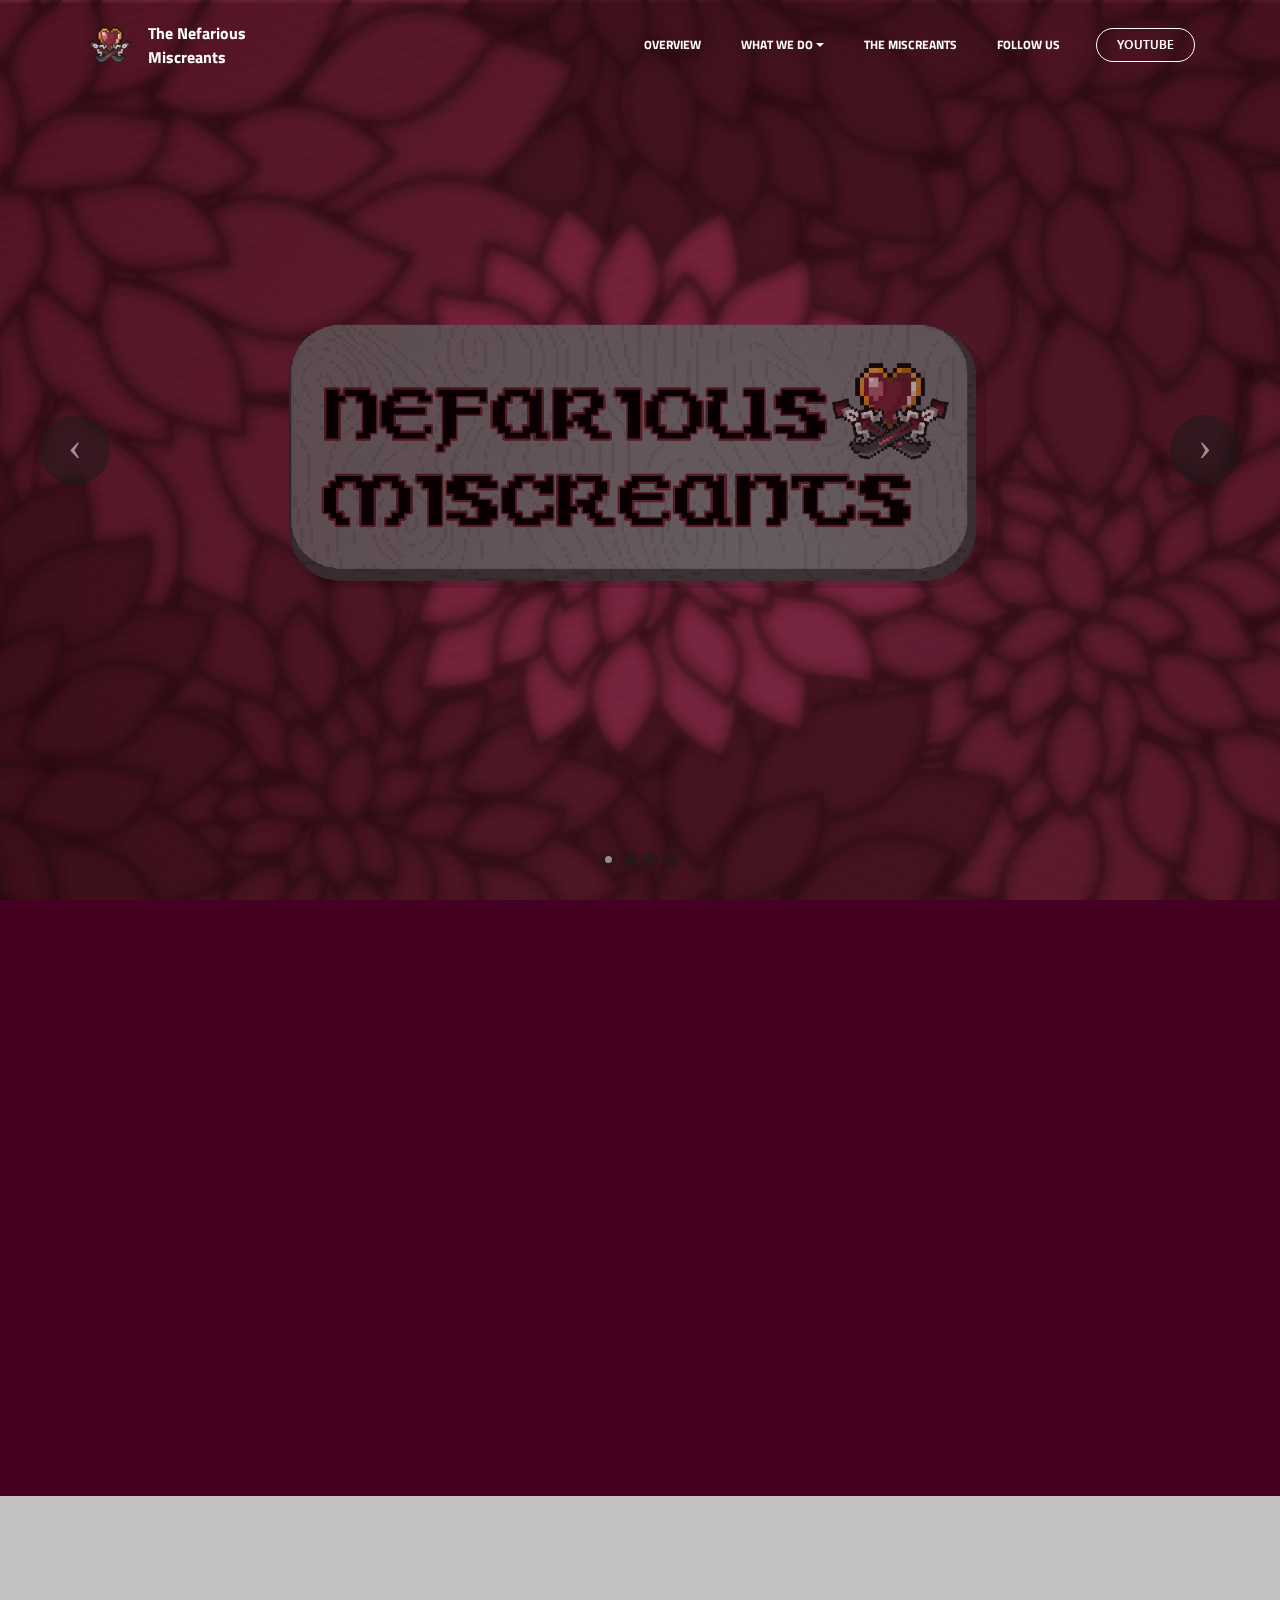
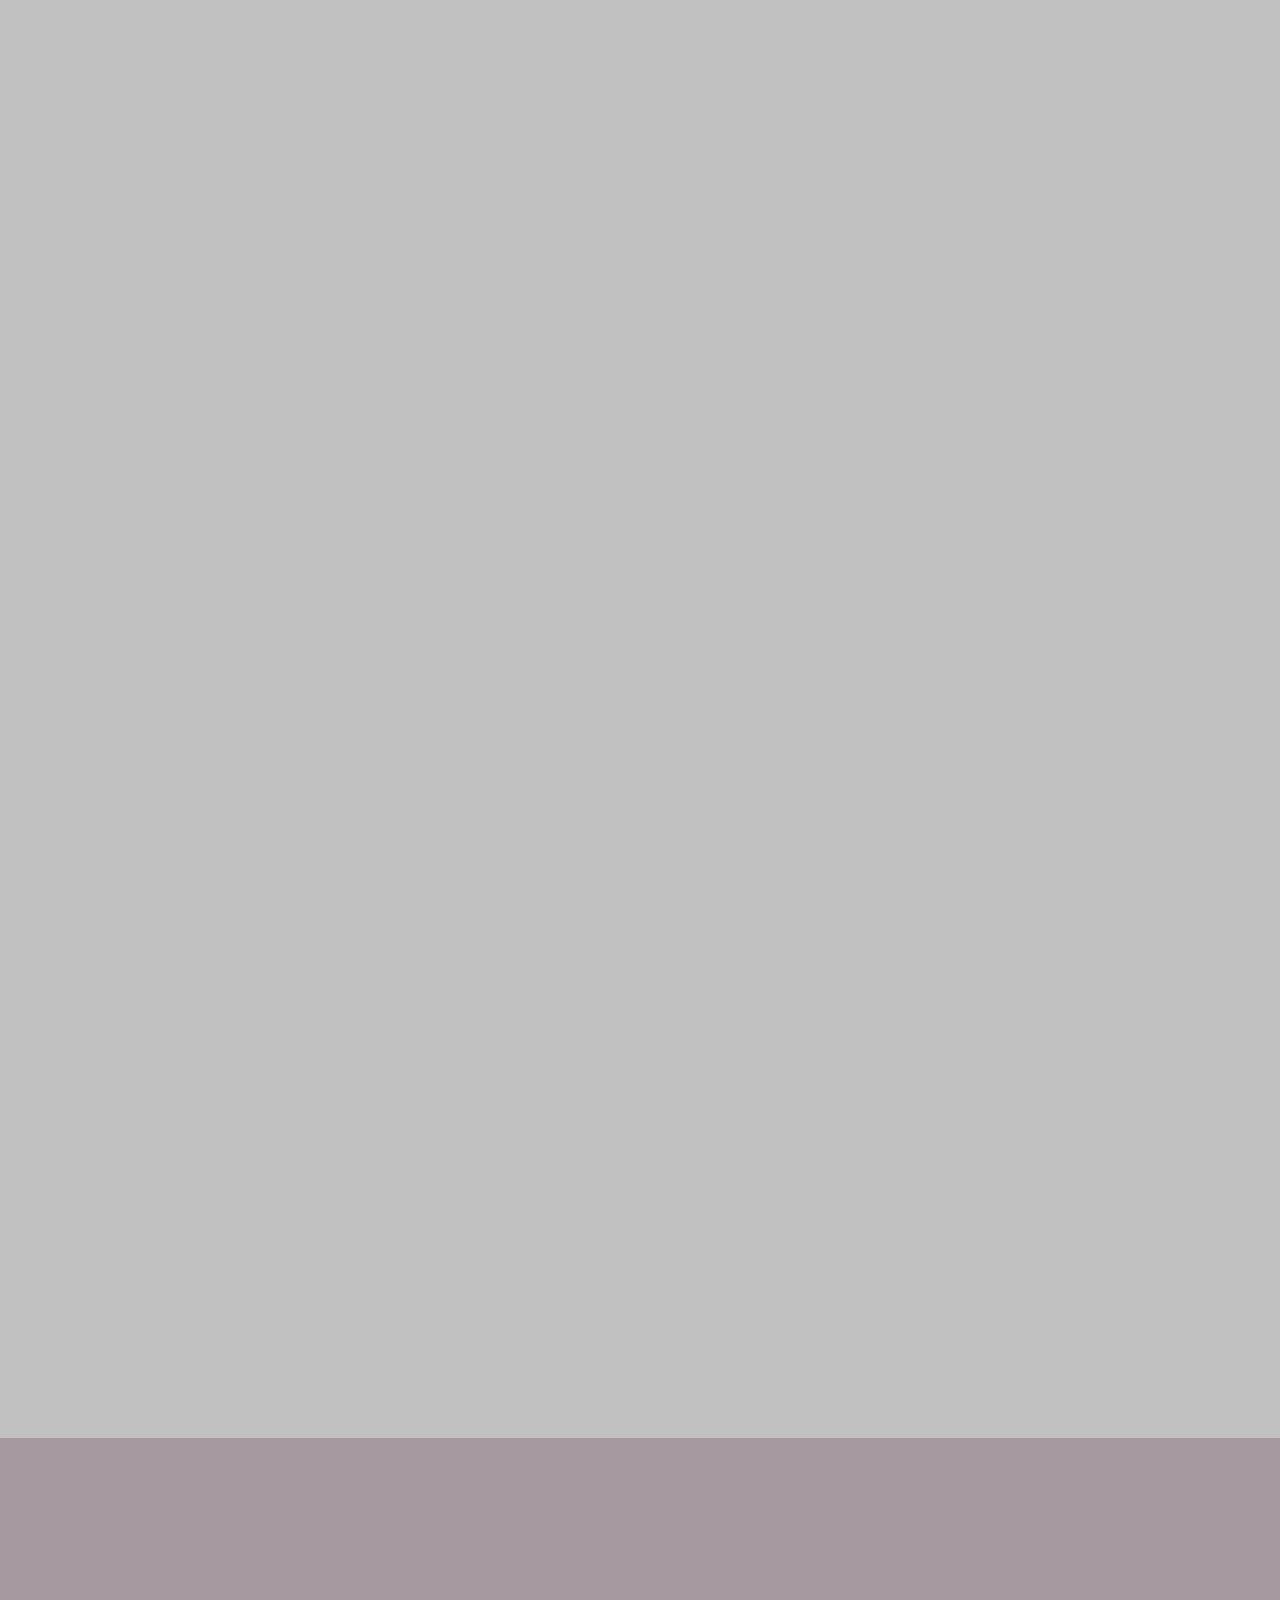
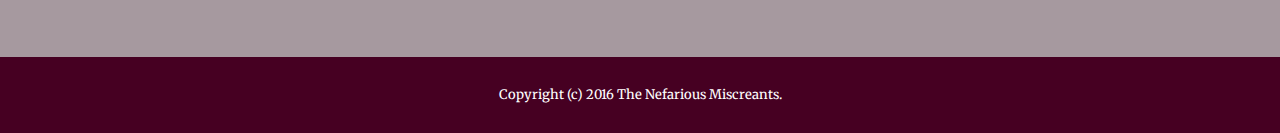
==== commit 42dced14: "Update index.html" ====
--- a/index.html
+++ b/index.html
@@ -167,7 +167,7 @@
                   <div class="card-block">
                     <h4 class="card-title">LET'S PLAYS</h4>
                     
-                    <p class="card-text">We fuck around while playing a game .</p>
+                    <p class="card-text"> We give you our raw experience of games both new and nostalgic.</p>
                     <div class="card-btn"><a href="lp.html" class="btn btn-black">MORE</a></div>
                     </div>
                 </div>
@@ -180,7 +180,7 @@
                     <div class="card-block">
                         <h4 class="card-title">WALKTHROUGHS</h4>
                         
-                        <p class="card-text">Where we <em>try&nbsp;</em> to play the game right. <br>Emphasis on try&nbsp;</p>
+                        <p class="card-text">Where we play games episodically from start to finish for your viewing pleasure.</p>
                         <div class="card-btn"><a href="walkthru.html" class="btn btn-black">MORE</a></div>
                     </div>
                 </div>
@@ -193,7 +193,7 @@
                     <div class="card-block">
                         <h4 class="card-title">REVIEWS</h4>
                         
-                        <p class="card-text">We sort through all kinds of media to give our input on.&nbsp;</p>
+                        <p class="card-text">Where we play games episodically from start to finish for your viewing pleasure.</p>
                         <div class="card-btn"><a href="reviews.html" class="btn btn-black">MORE</a></div>
                     </div>
                 </div>
@@ -204,9 +204,9 @@
                 <div class="card cart-block">
                     <div class="card-img"><a href="https://mobirise.com" class="mbri-rocket mbr-iconfont mbr-iconfont-features3"></a></div>
                     <div class="card-block">
-                        <h4 class="card-title">AND MORE</h4>
+                        <h4 class="card-title">PODCASTS</h4>
                         
-                        <p class="card-text">!??!??</p>
+                        <p class="card-text">Our round table discussions based on the latest media topics.</p>
                         <div class="card-btn"><a href="podcast.html" class="btn btn-black">MORE</a></div>
                     </div>
                 </div>
@@ -313,4 +313,4 @@
   <input name="animation" type="hidden">
    <div id="scrollToTop" class="scrollToTop mbr-arrow-up"><a style="text-align: center;"><i class="mbr-arrow-up-icon"></i></a></div>
   </body>
-</html>+</html>
